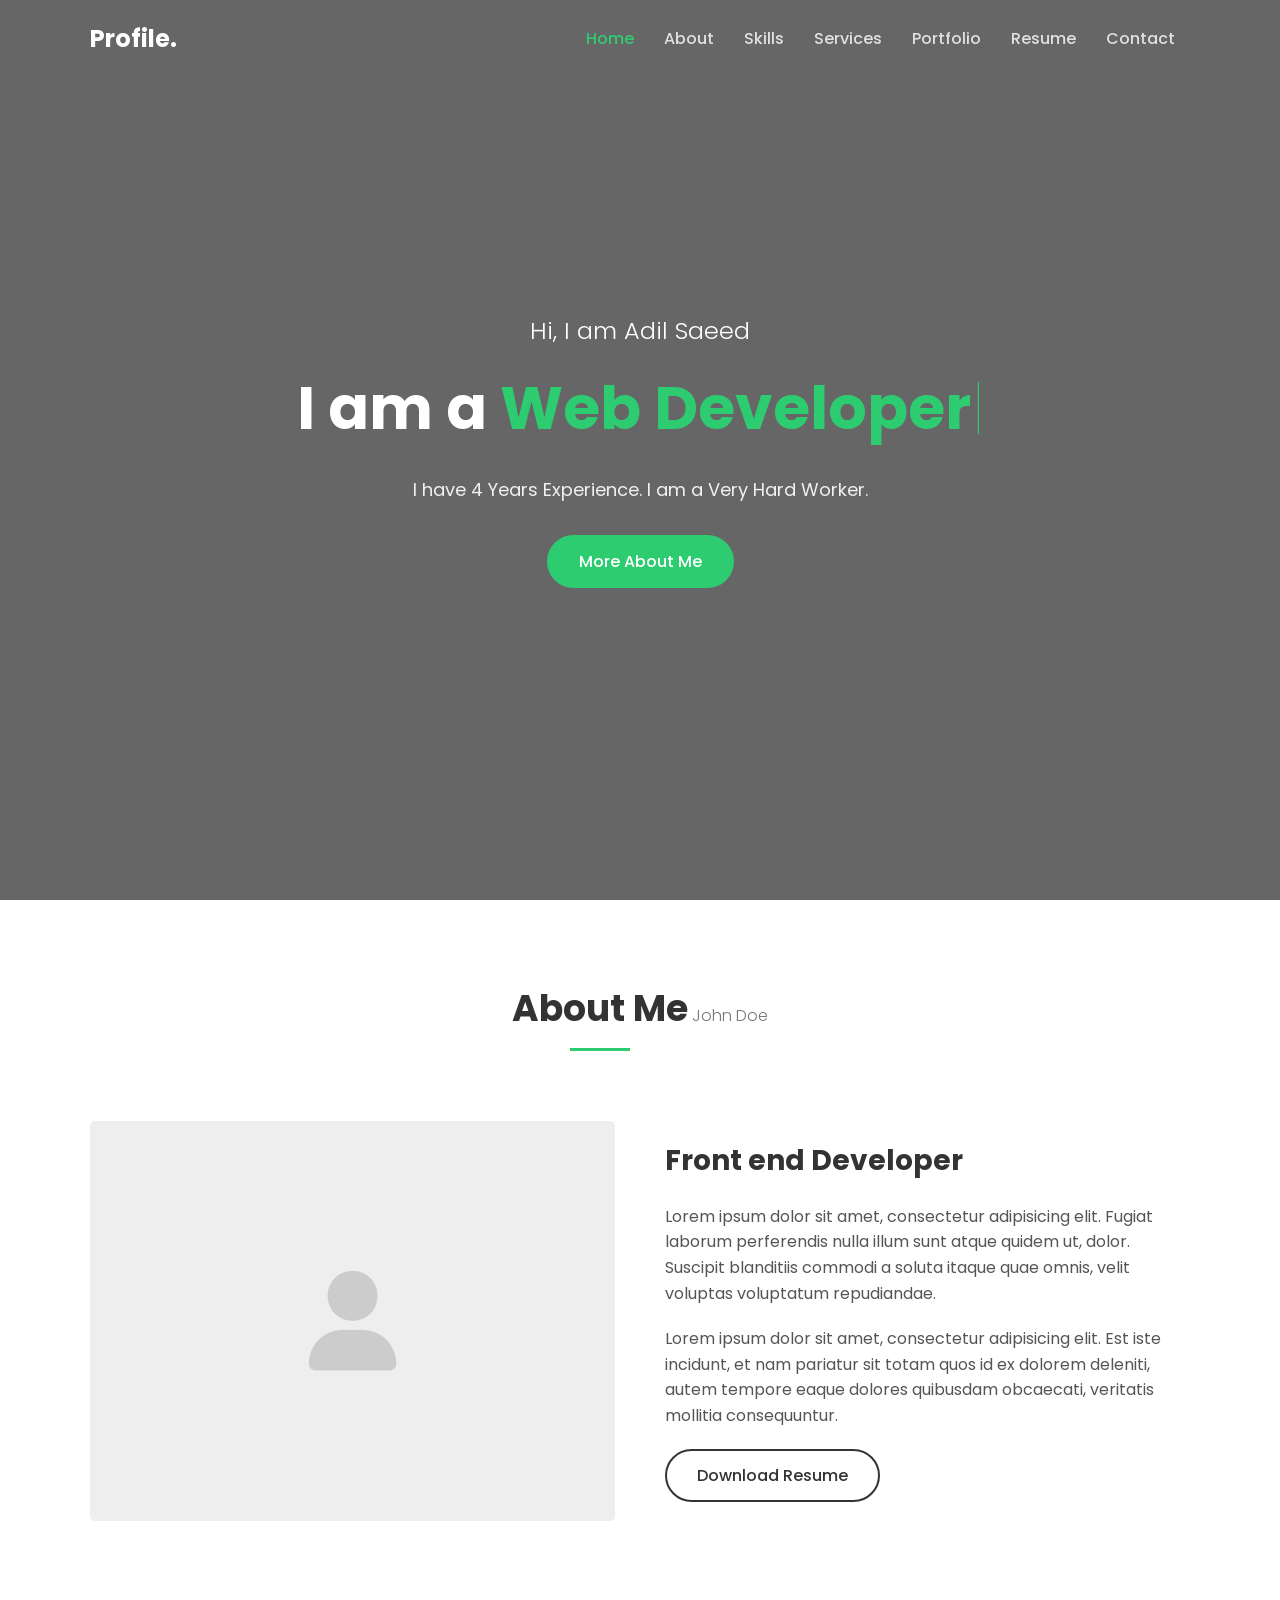
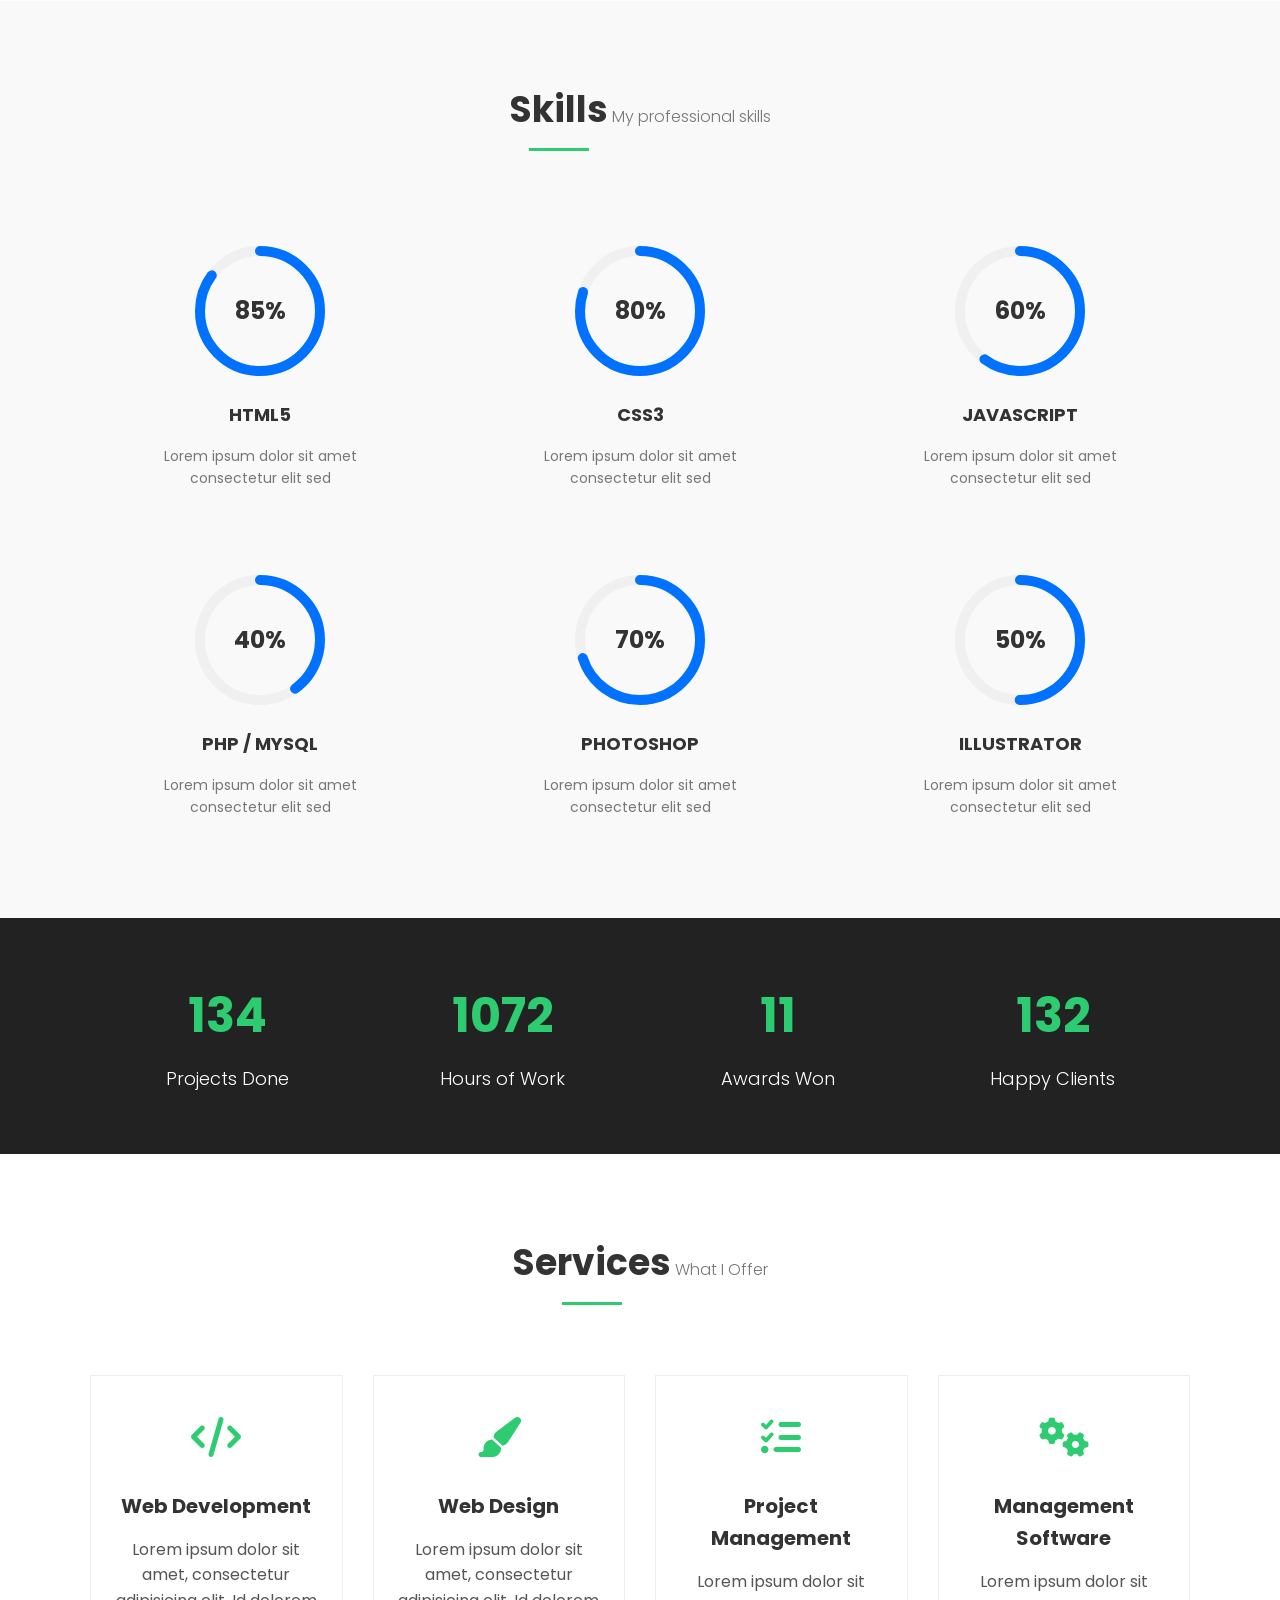
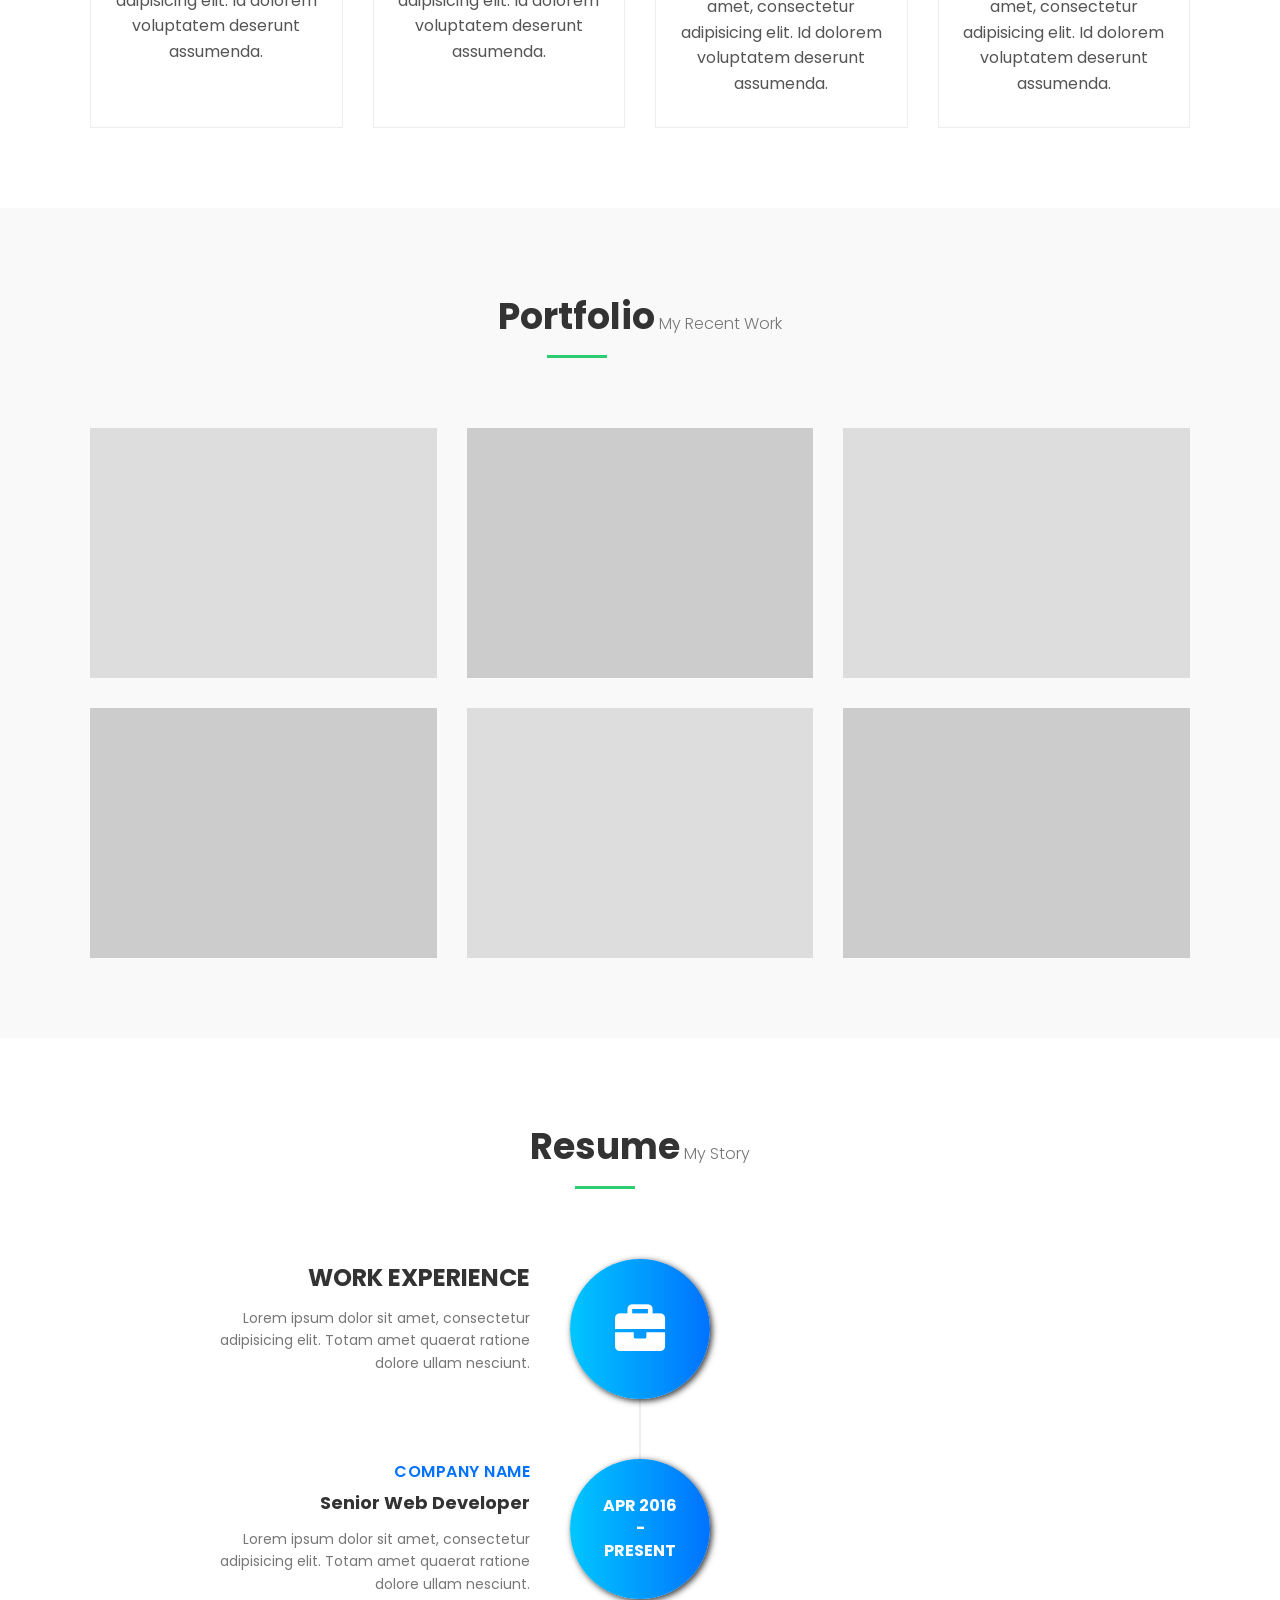
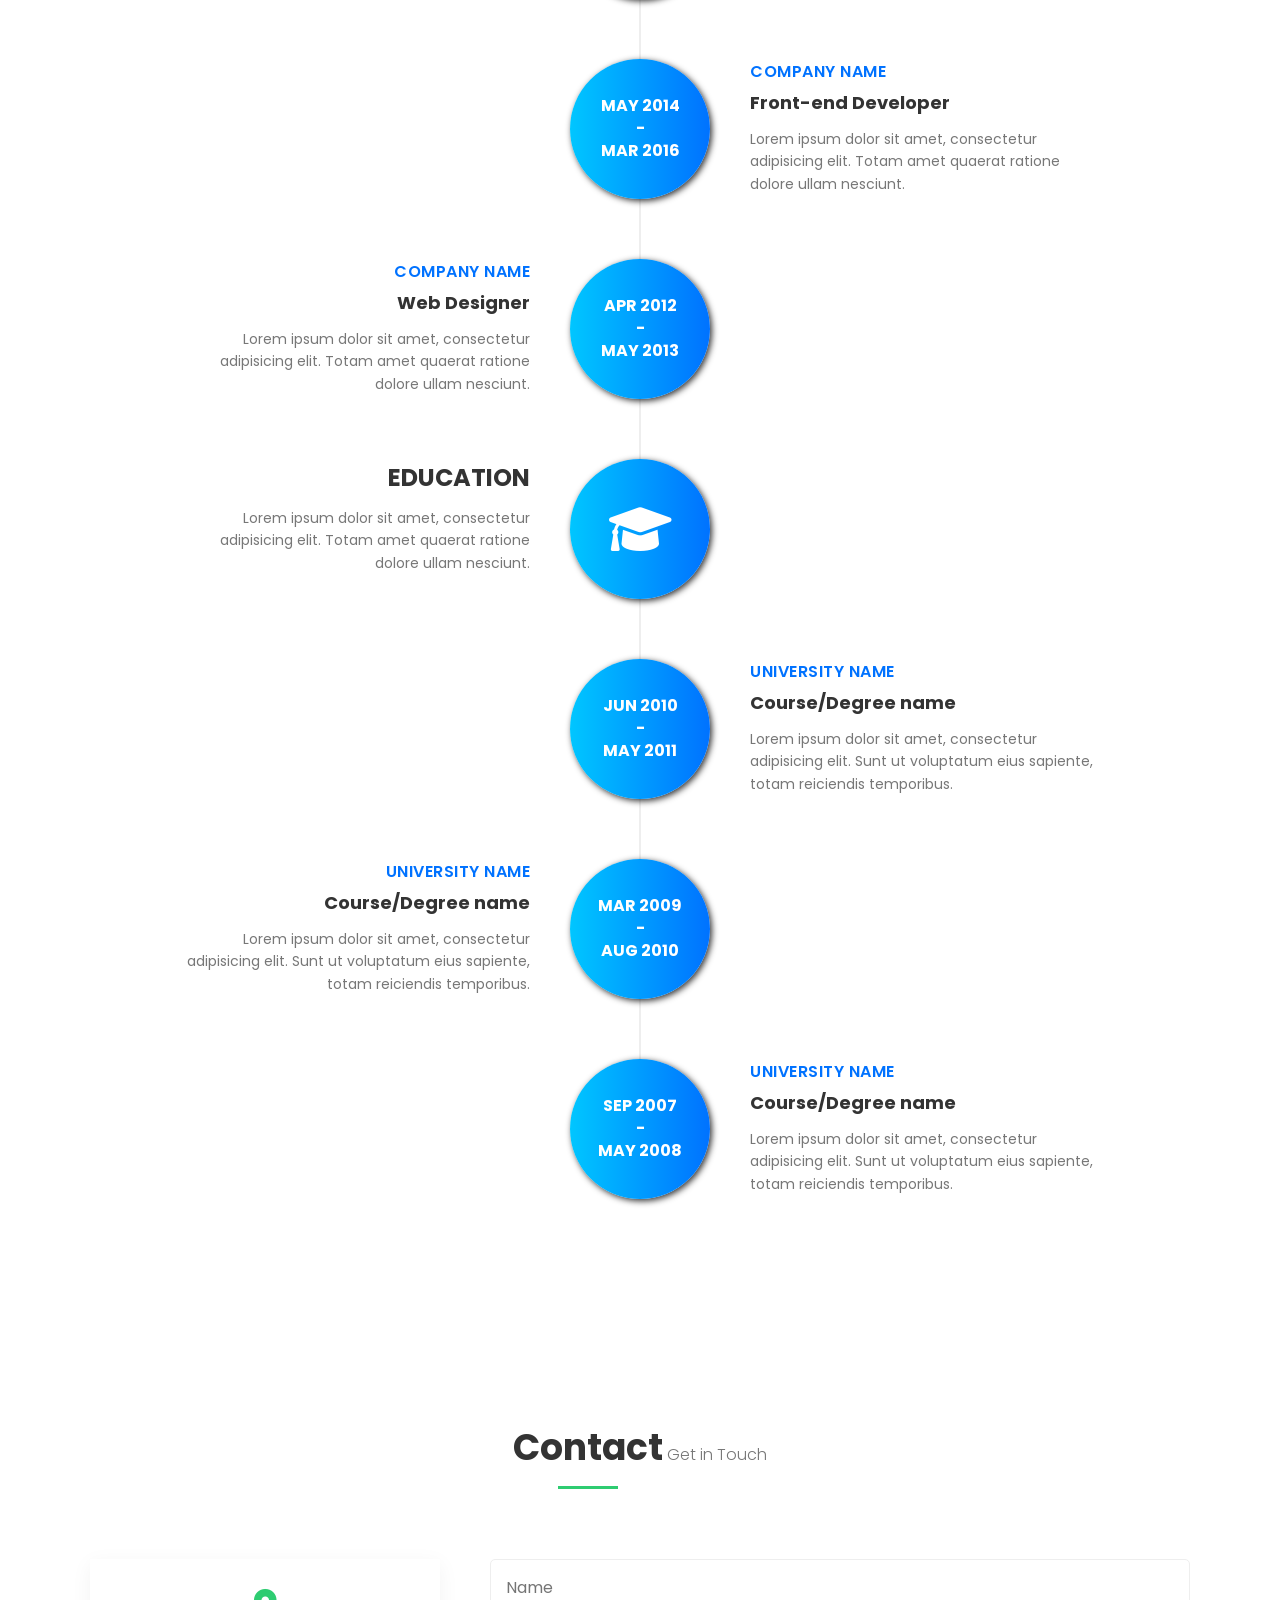
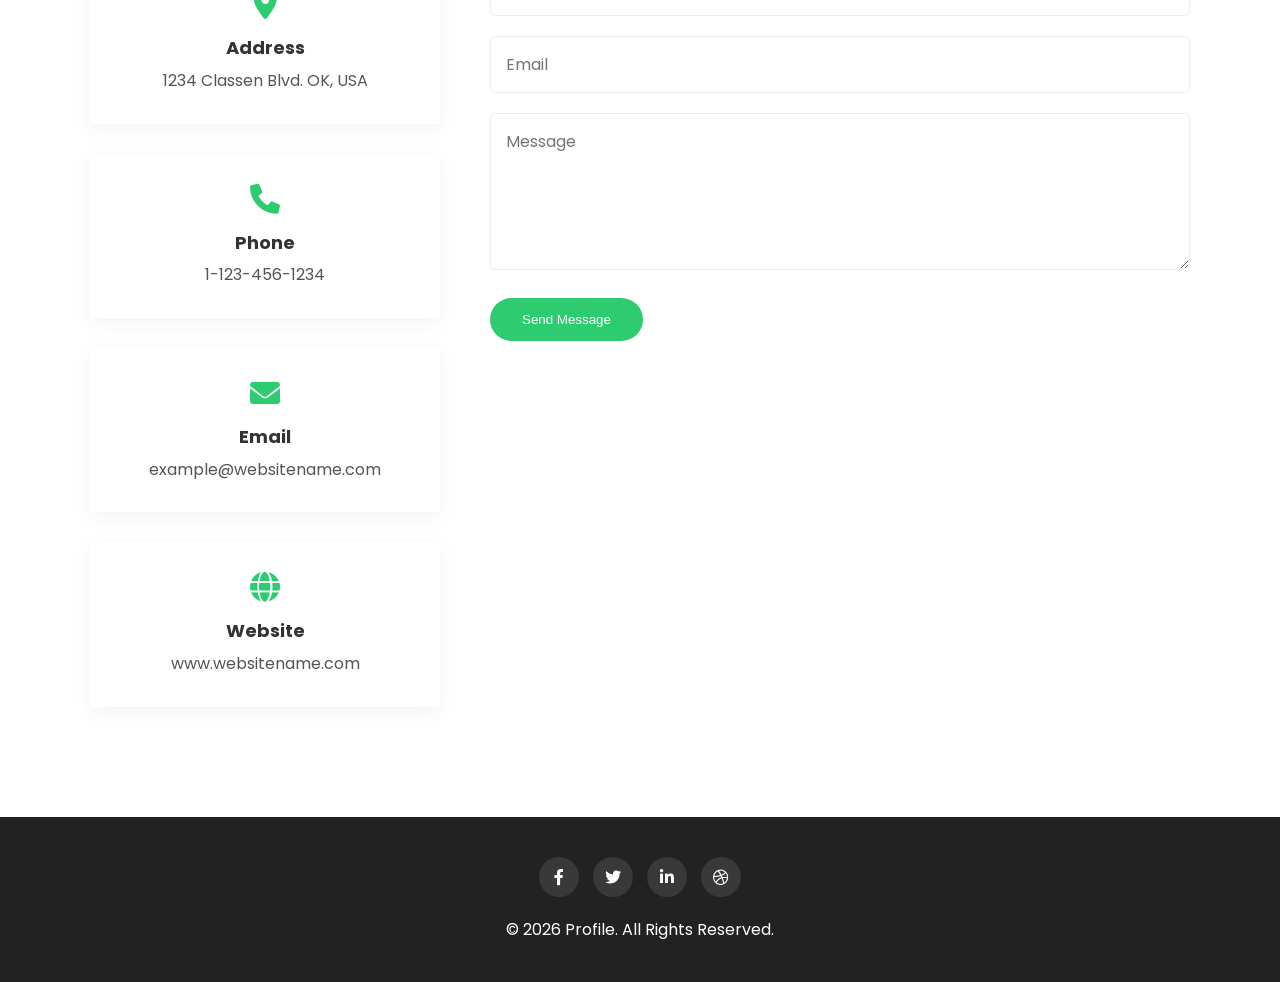
==== index.html @ 181bb3d7 "cv completed" ====
<!DOCTYPE html>
<html lang="en">

<head>
    <meta charset="UTF-8">
    <meta name="viewport" content="width=device-width, initial-scale=1.0">
    <meta name="description" content="Profile - One Page CV/Resume/Portfolio">
    <title>Profile - Adil Saeed</title>
    <link rel="stylesheet" href="assets/css/style.css">
    <!-- Google Fonts -->
    <link rel="preconnect" href="https://fonts.googleapis.com">
    <link rel="preconnect" href="https://fonts.gstatic.com" crossorigin>
    <link href="https://fonts.googleapis.com/css2?family=Poppins:wght@300;400;500;600;700&display=swap"
        rel="stylesheet">
    <!-- Font Awesome for Icons (using CDN for simplicity) -->
    <link rel="stylesheet" href="https://cdnjs.cloudflare.com/ajax/libs/font-awesome/6.0.0/css/all.min.css">
</head>

<body>

    <!-- Header & Navigation -->
    <header class="header" id="header">
        <div class="container">
            <a href="#home" class="logo">Profile.</a>
            <div class="menu-toggle" id="menu-toggle">
                <i class="fas fa-bars"></i>
            </div>
            <nav class="nav" id="nav">
                <ul class="nav-list">
                    <li><a href="#home" class="nav-link active">Home</a></li>
                    <li><a href="#about" class="nav-link">About</a></li>
                    <li><a href="#skills" class="nav-link">Skills</a></li>
                    <li><a href="#services" class="nav-link">Services</a></li>
                    <li><a href="#portfolio" class="nav-link">Portfolio</a></li>
                    <li><a href="#resume" class="nav-link">Resume</a></li>
                    <li><a href="#contact" class="nav-link">Contact</a></li>
                </ul>
            </nav>
        </div>
    </header>

    <!-- Hero Section -->
    <section class="hero" id="home">
        <div class="container hero-content">
            <h2 class="greeting">Hi, I am Adil Saeed</h2>
            <h1 class="profession">I am a <span class="typewriter" id="typewriter"></span><span class="cursor">|</span>
            </h1>
            <p class="intro-text">I have 4 Years Experience. I am a Very Hard Worker.</p>
            <a href="#about" class="btn btn-primary">More About Me</a>
        </div>
    </section>

    <!-- About Section -->
    <section class="section about" id="about">
        <div class="container">
            <div class="section-header">
                <h2 class="section-title">About Me</h2>
                <span class="section-subtitle">John Doe</span>
            </div>
            <div class="about-content">
                <div class="about-image">
                    <div class="placeholder-image">
                        <i class="fas fa-user"></i>
                    </div>
                </div>
                <div class="about-text">
                    <h3>Front end Developer</h3>
                    <p>Lorem ipsum dolor sit amet, consectetur adipisicing elit. Fugiat laborum perferendis nulla illum
                        sunt atque quidem ut, dolor. Suscipit blanditiis commodi a soluta itaque quae omnis, velit
                        voluptas voluptatum repudiandae.</p>
                    <p>Lorem ipsum dolor sit amet, consectetur adipisicing elit. Est iste incidunt, et nam pariatur sit
                        totam quos id ex dolorem deleniti, autem tempore eaque dolores quibusdam obcaecati, veritatis
                        mollitia consequuntur.</p>
                    <a href="#" class="btn btn-secondary">Download Resume</a>
                </div>
            </div>
        </div>
    </section>

    <!-- Skills Section -->
    <section class="section skills" id="skills">
        <div class="container">
            <div class="section-header">
                <h2 class="section-title">Skills</h2>
                <span class="section-subtitle">My professional skills</span>
            </div>
            <div class="skills-grid">
                <!-- Skills rendered via JavaScript -->
            </div>
        </div>
    </section>

    <!-- Stats Section -->
    <section class="section stats" id="stats">
        <div class="container stats-grid">
            <div class="stat-item">
                <h2 class="counter" data-target="358">0</h2>
                <p>Projects Done</p>
            </div>
            <div class="stat-item">
                <h2 class="counter" data-target="3011">0</h2>
                <p>Hours of Work</p>
            </div>
            <div class="stat-item">
                <h2 class="counter" data-target="11">0</h2>
                <p>Awards Won</p>
            </div>
            <div class="stat-item">
                <h2 class="counter" data-target="250">0</h2>
                <p>Happy Clients</p>
            </div>
        </div>
    </section>

    <!-- Services Section -->
    <section class="section services" id="services">
        <div class="container">
            <div class="section-header">
                <h2 class="section-title">Services</h2>
                <span class="section-subtitle">What I Offer</span>
            </div>
            <div class="services-grid">
                <div class="service-card">
                    <div class="icon"><i class="fas fa-code"></i></div>
                    <h3>Web Development</h3>
                    <p>Lorem ipsum dolor sit amet, consectetur adipisicing elit. Id dolorem voluptatem deserunt
                        assumenda.</p>
                </div>
                <div class="service-card">
                    <div class="icon"><i class="fas fa-paint-brush"></i></div>
                    <h3>Web Design</h3>
                    <p>Lorem ipsum dolor sit amet, consectetur adipisicing elit. Id dolorem voluptatem deserunt
                        assumenda.</p>
                </div>
                <div class="service-card">
                    <div class="icon"><i class="fas fa-tasks"></i></div>
                    <h3>Project Management</h3>
                    <p>Lorem ipsum dolor sit amet, consectetur adipisicing elit. Id dolorem voluptatem deserunt
                        assumenda.</p>
                </div>
                <div class="service-card">
                    <div class="icon"><i class="fas fa-cogs"></i></div>
                    <h3>Management Software</h3>
                    <p>Lorem ipsum dolor sit amet, consectetur adipisicing elit. Id dolorem voluptatem deserunt
                        assumenda.</p>
                </div>
            </div>
        </div>
    </section>

    <!-- Portfolio Section -->
    <section class="section portfolio" id="portfolio">
        <div class="container">
            <div class="section-header">
                <h2 class="section-title">Portfolio</h2>
                <span class="section-subtitle">My Recent Work</span>
            </div>
            <div class="portfolio-grid">
                <div class="portfolio-item">
                    <div class="portfolio-content">
                        <h4>Project 1</h4>
                        <p>Web Design</p>
                    </div>
                </div>
                <div class="portfolio-item">
                    <div class="portfolio-content">
                        <h4>Project 2</h4>
                        <p>Java</p>
                    </div>
                </div>
                <div class="portfolio-item">
                    <div class="portfolio-content">
                        <h4>Project 3</h4>
                        <p>Javascript</p>
                    </div>
                </div>
                <div class="portfolio-item">
                    <div class="portfolio-content">
                        <h4>Project 4</h4>
                        <p>Web Development</p>
                    </div>
                </div>
                <div class="portfolio-item">
                    <div class="portfolio-content">
                        <h4>Project 5</h4>
                        <p>Graphic Design</p>
                    </div>
                </div>
                <div class="portfolio-item">
                    <div class="portfolio-content">
                        <h4>Project 6</h4>
                        <p>PHP</p>
                    </div>
                </div>
            </div>
        </div>
    </section>

    <!-- Resume Section -->
    <section class="section resume" id="resume">
        <div class="container">
            <div class="section-header">
                <h2 class="section-title">Resume</h2>
                <span class="section-subtitle">My Story</span>
            </div>
            <div class="resume-centered">

                <div class="timeline-row">
                    <div class="timeline-date">
                        <i class="fas fa-briefcase"></i>
                    </div>
                    <div class="timeline-content left">
                        <h2 class="subheading">Work Experience</h2>
                        <p>Lorem ipsum dolor sit amet, consectetur adipisicing elit. Totam amet quaerat ratione dolore
                            ullam nesciunt.</p>
                    </div>
                </div>

                <div class="timeline-row">
                    <div class="timeline-date">
                        <span>Apr 2016</span>
                        <span>-</span>
                        <span>Present</span>
                    </div>
                    <div class="timeline-content left">
                        <span class="company">Company Name</span>
                        <h4>Senior Web Developer</h4>
                        <p>Lorem ipsum dolor sit amet, consectetur adipisicing elit. Totam amet quaerat ratione dolore
                            ullam nesciunt.</p>
                    </div>
                </div>

                <div class="timeline-row">
                    <div class="timeline-date">
                        <span>May 2014</span>
                        <span>-</span>
                        <span>Mar 2016</span>
                    </div>
                    <div class="timeline-content right">
                        <span class="company">Company Name</span>
                        <h4>Front-end Developer</h4>
                        <p>Lorem ipsum dolor sit amet, consectetur adipisicing elit. Totam amet quaerat ratione dolore
                            ullam nesciunt.</p>
                    </div>
                </div>

                <div class="timeline-row">
                    <div class="timeline-date">
                        <span>Apr 2012</span>
                        <span>-</span>
                        <span>May 2013</span>
                    </div>
                    <div class="timeline-content left">
                        <span class="company">Company Name</span>
                        <h4>Web Designer</h4>
                        <p>Lorem ipsum dolor sit amet, consectetur adipisicing elit. Totam amet quaerat ratione dolore
                            ullam nesciunt.</p>
                    </div>
                </div>

                <div class="timeline-row">
                    <div class="timeline-date">
                        <i class="fas fa-graduation-cap"></i>
                    </div>
                    <div class="timeline-content left">
                        <h2 class="subheading">Education</h2>
                        <p>Lorem ipsum dolor sit amet, consectetur adipisicing elit. Totam amet quaerat ratione dolore
                            ullam nesciunt.</p>
                    </div>
                </div>

                <div class="timeline-row">
                    <div class="timeline-date">
                        <span>Jun 2010</span>
                        <span>-</span>
                        <span>May 2011</span>
                    </div>
                    <div class="timeline-content right">
                        <span class="company">University Name</span>
                        <h4>Course/Degree name</h4>
                        <p>Lorem ipsum dolor sit amet, consectetur adipisicing elit. Sunt ut voluptatum eius sapiente,
                            totam reiciendis temporibus.</p>
                    </div>
                </div>

                <div class="timeline-row">
                    <div class="timeline-date">
                        <span>Mar 2009</span>
                        <span>-</span>
                        <span>Aug 2010</span>
                    </div>
                    <div class="timeline-content left">
                        <span class="company">University Name</span>
                        <h4>Course/Degree name</h4>
                        <p>Lorem ipsum dolor sit amet, consectetur adipisicing elit. Sunt ut voluptatum eius sapiente,
                            totam reiciendis temporibus.</p>
                    </div>
                </div>

                <div class="timeline-row">
                    <div class="timeline-date">
                        <span>Sep 2007</span>
                        <span>-</span>
                        <span>May 2008</span>
                    </div>
                    <div class="timeline-content right">
                        <span class="company">University Name</span>
                        <h4>Course/Degree name</h4>
                        <p>Lorem ipsum dolor sit amet, consectetur adipisicing elit. Sunt ut voluptatum eius sapiente,
                            totam reiciendis temporibus.</p>
                    </div>
                </div>

            </div>
        </div>
    </section>

    <!-- Contact Section -->
    <section class="section contact" id="contact">
        <div class="container">
            <div class="section-header">
                <h2 class="section-title">Contact</h2>
                <span class="section-subtitle">Get in Touch</span>
            </div>
            <div class="contact-grid">
                <div class="contact-info">
                    <div class="contact-item">
                        <i class="fas fa-map-marker-alt"></i>
                        <h4>Address</h4>
                        <p>1234 Classen Blvd. OK, USA</p>
                    </div>
                    <div class="contact-item">
                        <i class="fas fa-phone"></i>
                        <h4>Phone</h4>
                        <p>1-123-456-1234</p>
                    </div>
                    <div class="contact-item">
                        <i class="fas fa-envelope"></i>
                        <h4>Email</h4>
                        <p>example@websitename.com</p>
                    </div>
                    <div class="contact-item">
                        <i class="fas fa-globe"></i>
                        <h4>Website</h4>
                        <p>www.websitename.com</p>
                    </div>
                </div>
                <form class="contact-form">
                    <div class="form-group">
                        <input type="text" placeholder="Name" required>
                    </div>
                    <div class="form-group">
                        <input type="email" placeholder="Email" required>
                    </div>
                    <div class="form-group">
                        <textarea placeholder="Message" rows="5" required></textarea>
                    </div>
                    <button type="submit" class="btn btn-primary">Send Message</button>
                </form>
            </div>
        </div>
    </section>

    <!-- Footer -->
    <footer class="footer">
        <div class="container">
            <div class="social-links">
                <a href="#"><i class="fab fa-facebook-f"></i></a>
                <a href="#"><i class="fab fa-twitter"></i></a>
                <a href="#"><i class="fab fa-linkedin-in"></i></a>
                <a href="#"><i class="fab fa-dribbble"></i></a>
            </div>
            <p>&copy; 2026 Profile. All Rights Reserved.</p>
        </div>
    </footer>

    <script src="assets/js/script.js"></script>
</body>

</html>
---- assets/css/style.css ----
/* Google Fonts */
@import url('https://fonts.googleapis.com/css2?family=Poppins:wght@300;400;500;600;700&display=swap');

/* CSS Variables */
:root {
    --primary-color: #2ecc71;
    --secondary-color: #333;
    --text-color: #555;
    --bg-color: #fff;
    --light-bg: #f9f9f9;
    --dark-bg: #222;
    --white: #fff;
    --transition: all 0.3s ease;
    --font-family: 'Poppins', sans-serif;
}

/* Reset & Base Styles */
* {
    margin: 0;
    padding: 0;
    box-sizing: border-box;
}

html {
    scroll-behavior: smooth;
}

body {
    font-family: var(--font-family);
    color: var(--text-color);
    line-height: 1.6;
    overflow-x: hidden;
}

a {
    text-decoration: none;
    color: inherit;
    transition: var(--transition);
}

ul {
    list-style: none;
}

img {
    max-width: 100%;
    display: block;
}

.container {
    max-width: 1140px;
    margin: 0 auto;
    padding: 0 20px;
}

.section {
    padding: 80px 0;
}

.section-header {
    text-align: center;
    margin-bottom: 60px;
}

.section-title {
    font-size: 36px;
    color: var(--secondary-color);
    margin-bottom: 10px;
    position: relative;
    display: inline-block;
    font-weight: 700;
}

.section-title::after {
    content: '';
    display: block;
    width: 60px;
    height: 3px;
    background: var(--primary-color);
    margin: 10px auto 0;
}

.section-subtitle {
    font-size: 16px;
    color: #777;
    font-weight: 300;
}

.btn {
    display: inline-block;
    padding: 12px 30px;
    border-radius: 30px;
    font-weight: 500;
    cursor: pointer;
    transition: var(--transition);
    border: 2px solid transparent;
}

.btn-primary {
    background: var(--primary-color);
    color: var(--white);
}

.btn-primary:hover {
    background: transparent;
    border-color: var(--primary-color);
    color: var(--primary-color);
}

.btn-secondary {
    background: transparent;
    border: 2px solid var(--secondary-color);
    color: var(--secondary-color);
}

.btn-secondary:hover {
    background: var(--secondary-color);
    color: var(--white);
}

/* Header */
.header {
    position: fixed;
    top: 0;
    left: 0;
    width: 100%;
    z-index: 1000;
    transition: var(--transition);
    padding: 20px 0;
    background: transparent;
}

.header.sticky {
    background: var(--white);
    box-shadow: 0 2px 10px rgba(0, 0, 0, 0.1);
    padding: 10px 0;
}

.header .container {
    display: flex;
    justify-content: space-between;
    align-items: center;
}

.logo {
    font-size: 24px;
    font-weight: 700;
    color: var(--white);
}

.header.sticky .logo {
    color: var(--secondary-color);
}

.nav-list {
    display: flex;
}

.nav-link {
    padding: 10px 15px;
    color: rgba(255, 255, 255, 0.8);
    font-weight: 500;
}

.nav-link:hover,
.nav-link.active {
    color: var(--primary-color);
}

.header.sticky .nav-link {
    color: var(--secondary-color);
}

.header.sticky .nav-link:hover,
.header.sticky .nav-link.active {
    color: var(--primary-color);
}

.menu-toggle {
    display: none;
    color: var(--white);
    font-size: 24px;
    cursor: pointer;
}

.header.sticky .menu-toggle {
    color: var(--secondary-color);
}

/* Hero Section */
.hero {
    height: 100vh;
    background: linear-gradient(rgba(0, 0, 0, 0.6), rgba(0, 0, 0, 0.6)), url('https://images.unsplash.com/photo-1517694712202-14dd9538aa97?ixlib=rb-1.2.1&auto=format&fit=crop&w=1950&q=80') center/cover no-repeat;
    display: flex;
    align-items: center;
    justify-content: center;
    text-align: center;
    color: var(--white);
}

.hero-content .greeting {
    font-size: 24px;
    font-weight: 300;
    margin-bottom: 10px;
}

.hero-content .profession {
    font-size: 60px;
    font-weight: 700;
    margin-bottom: 20px;
}

/* Typewriter Animation */
.typewriter {
    color: var(--primary-color);
    display: inline;
}

.cursor {
    display: inline-block;
    color: var(--primary-color);
    animation: blink 0.7s infinite;
    font-weight: 100;
    margin-left: 2px;
}

@keyframes blink {

    0%,
    50% {
        opacity: 1;
    }

    51%,
    100% {
        opacity: 0;
    }
}

.hero-content .intro-text {
    font-size: 18px;
    margin-bottom: 30px;
    color: rgba(255, 255, 255, 0.9);
}

/* About Section */
.about-content {
    display: flex;
    gap: 50px;
    align-items: center;
}

.about-image {
    flex: 1;
}

.placeholder-image {
    width: 100%;
    height: 400px;
    background: #eee;
    display: flex;
    align-items: center;
    justify-content: center;
    font-size: 100px;
    color: #ccc;
    border-radius: 5px;
}

.about-text {
    flex: 1;
}

.about-text h3 {
    font-size: 28px;
    margin-bottom: 20px;
    color: var(--secondary-color);
}

.about-text p {
    margin-bottom: 20px;
}

/* Skills Section */
.skills {
    background: var(--light-bg);
}

.skills-grid {
    display: grid;
    grid-template-columns: repeat(3, 1fr);
    gap: 40px;
    text-align: center;
}

.skill-item {
    background: transparent;
    padding: 20px;
    box-shadow: none;
    display: flex;
    flex-direction: column;
    align-items: center;
}

.circular-progress {
    position: relative;
    width: 140px;
    height: 140px;
    margin-bottom: 20px;
}

.progress-ring__circle {
    transition: stroke-dashoffset 1s ease-in-out;
    transform: rotate(-90deg);
    transform-origin: 50% 50%;
    stroke-linecap: round;
}

.percentage-text {
    position: absolute;
    top: 50%;
    left: 50%;
    transform: translate(-50%, -50%);
    font-size: 24px;
    font-weight: 700;
    color: var(--secondary-color);
}

.skill-item h4 {
    font-size: 18px;
    font-weight: 700;
    text-transform: uppercase;
    color: var(--secondary-color);
    margin-bottom: 15px;
}

.skill-item p {
    font-size: 14px;
    color: #777;
    line-height: 1.6;
    max-width: 250px;
    margin: 0 auto;
}

/* Stats Section */
.stats {
    background: var(--dark-bg);
    color: var(--white);
    padding: 60px 0;
}

.stats-grid {
    display: grid;
    grid-template-columns: repeat(4, 1fr);
    text-align: center;
}

.counter {
    font-size: 48px;
    font-weight: 700;
    margin-bottom: 10px;
    color: var(--primary-color);
}

.stat-item p {
    font-size: 18px;
    font-weight: 300;
}

/* Services Section */
.services-grid {
    display: grid;
    grid-template-columns: repeat(4, 1fr);
    gap: 30px;
}

.service-card {
    text-align: center;
    padding: 30px 20px;
    background: var(--white);
    border: 1px solid #eee;
    transition: var(--transition);
}

.service-card:hover {
    box-shadow: 0 10px 30px rgba(0, 0, 0, 0.1);
    transform: translateY(-5px);
}

.service-card .icon {
    font-size: 40px;
    color: var(--primary-color);
    margin-bottom: 20px;
}

.service-card h3 {
    font-size: 20px;
    margin-bottom: 15px;
    color: var(--secondary-color);
}

/* Portfolio Section */
.portfolio {
    background: var(--light-bg);
}

.portfolio-grid {
    display: grid;
    grid-template-columns: repeat(3, 1fr);
    gap: 30px;
}

.portfolio-item {
    height: 250px;
    background: #ddd;
    position: relative;
    overflow: hidden;
    cursor: pointer;
}

/* Use a background image or color for portfolio items */
.portfolio-item:nth-child(even) {
    background: #ccc;
}

.portfolio-content {
    position: absolute;
    top: 0;
    left: 0;
    width: 100%;
    height: 100%;
    background: rgba(33, 150, 243, 0.9);
    /* Primary color overlay */
    background: rgba(46, 204, 113, 0.9);
    display: flex;
    flex-direction: column;
    align-items: center;
    justify-content: center;
    opacity: 0;
    transition: var(--transition);
    color: var(--white);
    text-align: center;
}

.portfolio-item:hover .portfolio-content {
    opacity: 1;
}

.portfolio-content h4 {
    font-size: 24px;
    transform: translateY(20px);
    transition: var(--transition);
}

.portfolio-content p {
    transform: translateY(20px);
    transition: var(--transition);
    transition-delay: 0.1s;
}

.portfolio-item:hover .portfolio-content h4,
.portfolio-item:hover .portfolio-content p {
    transform: translateY(0);
}

/* Resume Section */
.resume-centered {
    position: relative;
    max-width: 1000px;
    margin: 0 auto;
    padding: 0 15px;
}

.resume-centered::before {
    content: '';
    position: absolute;
    top: 0;
    left: 50%;
    transform: translateX(-50%);
    width: 2px;
    height: 100%;
    background: #eee;
    z-index: 1;
}

.resume-category {
    text-align: center;
    position: relative;
    z-index: 2;
    margin: 40px 0;
    padding: 0 10px;
}

.category-icon {
    width: 60px;
    height: 60px;
    background: linear-gradient(to right, #00c6ff, #0072ff);
    color: var(--white);
    border-radius: 50%;
    display: flex;
    align-items: center;
    justify-content: center;
    font-size: 24px;
    margin: 0 auto 15px;
    box-shadow: 2px 2px 6px #333;
    min-width: 60px;
    min-height: 60px;
}

.category-title {
    background: var(--white);
    display: inline-block;
    padding: 5px 15px;
    color: var(--secondary-color);
    font-size: clamp(14px, 3vw, 18px);
    font-weight: 700;
    text-transform: uppercase;
    word-break: break-word;
}

/* Subheading style for section titles within timeline */
.subheading {
    font-size: clamp(18px, 3vw, 24px);
    font-weight: 700;
    color: var(--secondary-color);
    margin-bottom: 10px;
    text-transform: uppercase;
}

.timeline-row {
    position: relative;
    margin-bottom: 60px;
    display: flex;
    justify-content: center;
    align-items: flex-start;
    min-height: 140px;
}

.timeline-row::after {
    content: '';
    display: table;
    clear: both;
}

.timeline-date {
    position: absolute;
    top: 0;
    left: 50%;
    transform: translateX(-50%);
    width: 140px;
    height: 140px;
    /*  background: #03a9f4; */
    background: rgba(0, 0, 0, 0) linear-gradient(to right, #00c6ff, #0072ff);
    border-radius: 100%;
    z-index: 2;
    display: flex;
    flex-direction: column;
    align-items: center;
    justify-content: center;
    color: var(--white);
    font-weight: 700;
    font-size: 16px;
    text-align: center;
    line-height: 1.4;
    text-transform: uppercase;
    /* border: 5px solid var(--white);*/
    box-shadow: 2px 2px 6px #333;
    flex-shrink: 0;
    min-width: 140px;
    min-height: 140px;
}

/* Icon size inside timeline date circles */
.timeline-date i {
    font-size: 50px;
}

.timeline-content {
    width: calc(50% - 90px);
    position: relative;
    padding: 0 20px;
    text-align: right;
}

.timeline-content.left {
    float: left;
    margin-right: auto;
}

.timeline-content.right {
    float: right;
    margin-left: auto;
    text-align: left;
}


.timeline-content .company {
    display: block;
    font-size: clamp(14px, 2.5vw, 16px);
    color: #0072ff;
    font-weight: 600;
    margin-bottom: 5px;
    text-transform: uppercase;
    letter-spacing: 0.5px;
}

.timeline-content h4 {
    font-size: clamp(15px, 2.5vw, 18px);
    color: var(--secondary-color);
    margin-bottom: 10px;
    word-break: break-word;
}

.timeline-content p {
    color: #777;
    font-size: clamp(12px, 2vw, 14px);
    line-height: 1.6;
}

/* Contact Section */
.contact-grid {
    display: grid;
    grid-template-columns: 1fr 2fr;
    gap: 50px;
}

.contact-item {
    display: flex;
    flex-direction: column;
    align-items: center;
    text-align: center;
    padding: 30px;
    background: var(--white);
    box-shadow: 0 5px 20px rgba(0, 0, 0, 0.05);
    margin-bottom: 30px;
}

.contact-item i {
    font-size: 30px;
    color: var(--primary-color);
    margin-bottom: 15px;
}

.contact-item h4 {
    font-size: 18px;
    margin-bottom: 5px;
    color: var(--secondary-color);
}

.contact-form .form-group {
    margin-bottom: 20px;
}

.contact-form input,
.contact-form textarea {
    width: 100%;
    padding: 15px;
    border: 1px solid #eee;
    border-radius: 5px;
    font-family: inherit;
    font-size: 16px;
    transition: var(--transition);
}

.contact-form input:focus,
.contact-form textarea:focus {
    border-color: var(--primary-color);
    outline: none;
}

/* Footer */
.footer {
    background: var(--dark-bg);
    color: var(--white);
    padding: 40px 0;
    text-align: center;
}

.social-links {
    margin-bottom: 20px;
}

.social-links a {
    display: inline-flex;
    justify-content: center;
    align-items: center;
    width: 40px;
    height: 40px;
    background: rgba(255, 255, 255, 0.1);
    color: var(--white);
    border-radius: 50%;
    margin: 0 5px;
    transition: var(--transition);
}

.social-links a:hover {
    background: var(--primary-color);
}

/* Responsive Design */

/* Large Desktop (1440px+) */
@media (min-width: 1440px) {
    .resume-centered {
        max-width: 1100px;
    }

    .timeline-date {
        width: 110px;
        height: 110px;
        font-size: 14px;
    }

    .timeline-content {
        width: calc(50% - 80px);
    }
}

/* Desktop (max-width: 1024px) */
@media (max-width: 1024px) {
    .resume-centered {
        max-width: 900px;
    }

    .timeline-date {
        width: 90px;
        height: 90px;
        font-size: 12px;
    }

    .timeline-content {
        width: calc(50% - 65px);
        padding: 0 15px;
    }
}

/* Tablet and smaller desktops (max-width: 991px) */
@media (max-width: 991px) {

    .services-grid,
    .stats-grid {
        grid-template-columns: repeat(2, 1fr);
    }

    .stats-grid {
        gap: 30px;
    }

    .portfolio-grid {
        grid-template-columns: repeat(2, 1fr);
    }

    .resume-centered {
        max-width: 100%;
        padding: 0 20px;
    }

    .timeline-date {
        width: 85px;
        height: 85px;
        font-size: 11px;
    }

    .timeline-content {
        width: calc(50% - 60px);
        padding: 0 12px;
    }

    .timeline-row {
        margin-bottom: 50px;
        min-height: 85px;
    }
}

/* Tablet (max-width: 768px) - Stack timeline vertically */
@media (max-width: 768px) {
    .header .nav {
        position: absolute;
        top: 100%;
        left: 0;
        width: 100%;
        background: var(--white);
        box-shadow: 0 5px 15px rgba(0, 0, 0, 0.1);
        display: none;
    }

    .header .nav.active {
        display: block;
    }

    .nav-list {
        flex-direction: column;
    }

    .nav-link {
        color: var(--text-color);
        padding: 15px;
        border-bottom: 1px solid #eee;
        display: block;
        min-height: 44px;
        display: flex;
        align-items: center;
    }

    .menu-toggle {
        display: block;
        min-width: 44px;
        min-height: 44px;
        display: flex;
        align-items: center;
        justify-content: center;
    }

    .about-content {
        flex-direction: column;
    }

    .skills-grid {
        grid-template-columns: 1fr;
    }

    /* Resume Section - Vertical Timeline Layout */
    .resume-centered {
        padding: 0 15px 0 25px;
    }

    .resume-centered::before {
        left: 40px;
        transform: none;
    }

    .resume-category {
        text-align: left;
        margin-left: 50px;
        padding-left: 20px;
    }

    .category-icon {
        margin: 0;
        position: absolute;
        left: 10px;
        width: 50px;
        height: 50px;
        min-width: 50px;
        min-height: 50px;
        font-size: 20px;
    }

    .category-title {
        padding-left: 5px;
        margin-left: 0;
        margin-top: 10px;
    }

    .timeline-row {
        flex-direction: column;
        align-items: flex-start;
        margin-bottom: 40px;
        min-height: 0;
        padding-left: 60px;
    }

    .timeline-date {
        position: relative;
        left: -60px;
        transform: none;
        width: 70px;
        height: 70px;
        min-width: 70px;
        min-height: 70px;
        font-size: 10px;
        margin-bottom: 15px;
        flex-shrink: 0;
    }

    .timeline-content,
    .timeline-content.left,
    .timeline-content.right {
        width: 100%;
        float: none;
        padding: 0;
        text-align: left;
        margin-left: 0;
        margin-top: -70px;
        padding-left: 35px;
    }

    .contact-grid {
        grid-template-columns: 1fr;
    }

    .hero-content .profession {
        font-size: 40px;
    }

    .section {
        padding: 60px 0;
    }

    .section-header {
        margin-bottom: 40px;
    }

    .section-title {
        font-size: 28px;
    }
}

/* Large Mobile (max-width: 576px) */
@media (max-width: 576px) {

    .services-grid,
    .stats-grid,
    .portfolio-grid {
        grid-template-columns: 1fr;
    }

    .container {
        padding: 0 15px;
    }

    .section {
        padding: 50px 0;
    }

    /* Resume Section - Compact Layout */
    .resume-centered {
        padding: 0 10px 0 20px;
    }

    .resume-centered::before {
        left: 35px;
    }

    .resume-category {
        margin-left: 45px;
        padding-left: 15px;
    }

    .category-icon {
        width: 44px;
        height: 44px;
        min-width: 44px;
        min-height: 44px;
        font-size: 18px;
        left: 13px;
    }

    .category-title {
        font-size: 14px;
        padding: 4px 10px;
    }

    .timeline-row {
        margin-bottom: 35px;
        padding-left: 55px;
    }

    .timeline-date {
        left: -55px;
        width: 60px;
        height: 60px;
        min-width: 60px;
        min-height: 60px;
        font-size: 9px;
        line-height: 1.1;
    }

    .timeline-content,
    .timeline-content.left,
    .timeline-content.right {
        padding-left: 25px;
        margin-top: -60px;
    }

    .timeline-content h4 {
        font-size: 15px;
    }

    .timeline-content .company,
    .timeline-content p {
        font-size: 12px;
    }

    .hero-content .profession {
        font-size: 32px;
    }

    .hero-content .greeting {
        font-size: 18px;
    }

    .hero-content .intro-text {
        font-size: 14px;
    }

    .btn {
        padding: 10px 24px;
        font-size: 14px;
        min-height: 44px;
    }

    .section-title {
        font-size: 24px;
    }

    .section-subtitle {
        font-size: 14px;
    }
}

/* Small Mobile (max-width: 480px) */
@media (max-width: 480px) {
    .container {
        padding: 0 12px;
    }

    .section {
        padding: 40px 0;
    }

    /* Resume - Stacked Card Layout */
    .resume-centered {
        padding: 0 8px;
    }

    .resume-centered::before {
        display: none;
        /* Hide timeline line on very small screens */
    }

    .resume-category {
        margin-left: 0;
        padding-left: 0;
        text-align: center;
        margin-bottom: 30px;
    }

    .category-icon {
        position: relative;
        left: auto;
        margin: 0 auto 10px;
    }

    .category-title {
        display: block;
        text-align: center;
    }

    .timeline-row {
        padding-left: 0;
        margin-bottom: 30px;
        flex-direction: column;
        align-items: center;
        background: var(--white);
        border-radius: 10px;
        box-shadow: 0 3px 15px rgba(0, 0, 0, 0.08);
        padding: 20px 15px;
    }

    .timeline-date {
        position: relative;
        left: auto;
        transform: none;
        margin: 0 auto 15px;
        width: 80px;
        height: 80px;
        min-width: 80px;
        min-height: 80px;
        font-size: 10px;
    }

    .timeline-content,
    .timeline-content.left,
    .timeline-content.right {
        width: 100%;
        padding: 0;
        margin-top: 0;
        text-align: center;
    }

    .timeline-content h4 {
        font-size: 16px;
    }

    .timeline-content .company {
        margin-bottom: 10px;
    }

    .timeline-content p {
        font-size: 13px;
        text-align: left;
    }

    .hero-content .profession {
        font-size: 26px;
        line-height: 1.3;
    }

    .hero-content .greeting {
        font-size: 16px;
    }

    .btn {
        padding: 12px 20px;
        width: 100%;
        max-width: 280px;
    }

    .contact-item {
        padding: 20px 15px;
    }

    .contact-form input,
    .contact-form textarea {
        padding: 12px;
        font-size: 14px;
        min-height: 44px;
    }

    .footer {
        padding: 30px 0;
    }

    .social-links a {
        width: 44px;
        height: 44px;
        margin: 0 4px;
    }
}

/* Extra Small Mobile (max-width: 320px) */
@media (max-width: 320px) {
    .container {
        padding: 0 10px;
    }

    .hero-content .profession {
        font-size: 22px;
    }

    .hero-content .greeting {
        font-size: 14px;
    }

    .section-title {
        font-size: 20px;
    }

    .section-subtitle {
        font-size: 12px;
    }

    .timeline-row {
        padding: 15px 10px;
    }

    .timeline-date {
        width: 70px;
        height: 70px;
        min-width: 70px;
        min-height: 70px;
        font-size: 9px;
    }

    .timeline-content h4 {
        font-size: 14px;
    }

    .timeline-content .company,
    .timeline-content p {
        font-size: 12px;
    }

    .category-icon {
        width: 44px;
        height: 44px;
        min-width: 44px;
        min-height: 44px;
        font-size: 16px;
    }

    .category-title {
        font-size: 12px;
    }

    .btn {
        font-size: 13px;
        padding: 10px 16px;
    }

    .contact-item i {
        font-size: 24px;
    }

    .contact-item h4 {
        font-size: 16px;
    }

    .contact-item p {
        font-size: 12px;
    }
}

/* High Resolution / Retina Displays */
@media (min-width: 1920px) {
    .container {
        max-width: 1400px;
    }

    .resume-centered {
        max-width: 1200px;
    }

    .timeline-date {
        width: 120px;
        height: 120px;
        font-size: 15px;
    }

    .timeline-content {
        width: calc(50% - 90px);
    }

    .section {
        padding: 100px 0;
    }

    .section-title {
        font-size: 42px;
    }
}
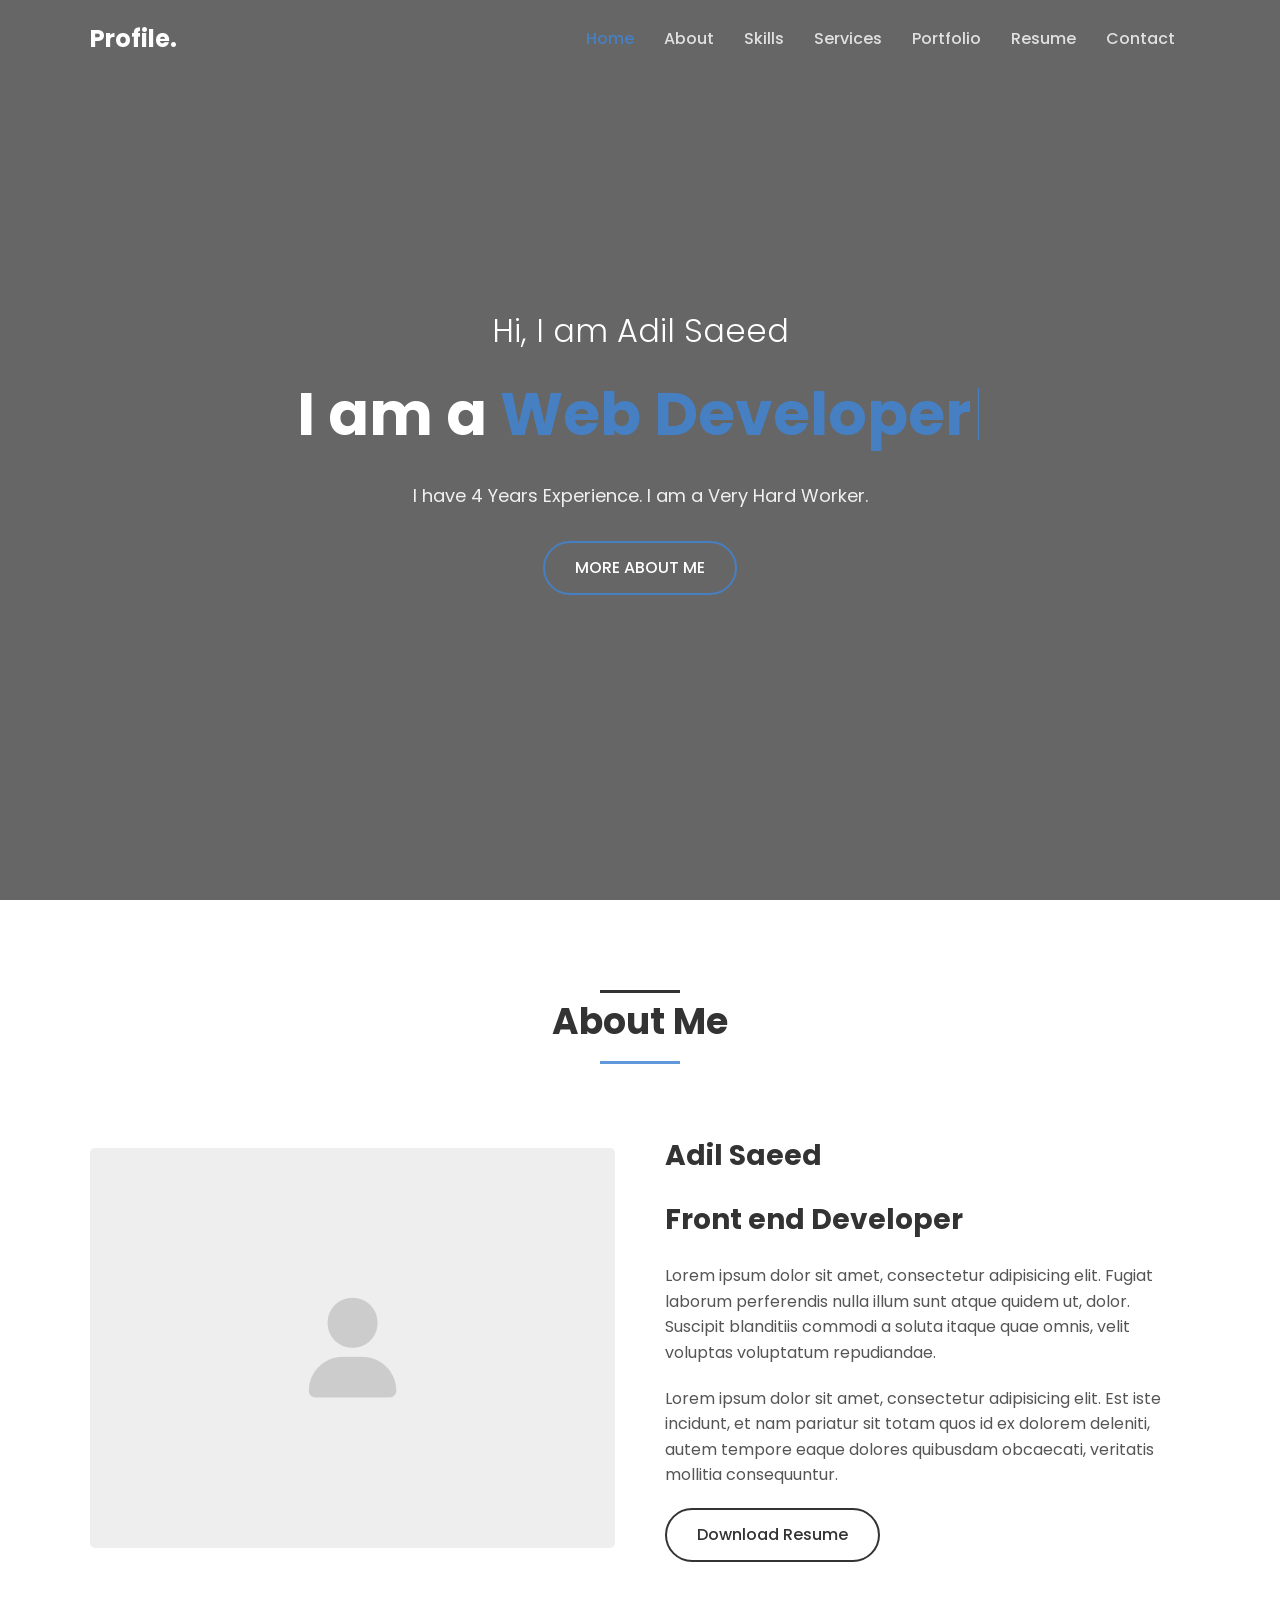
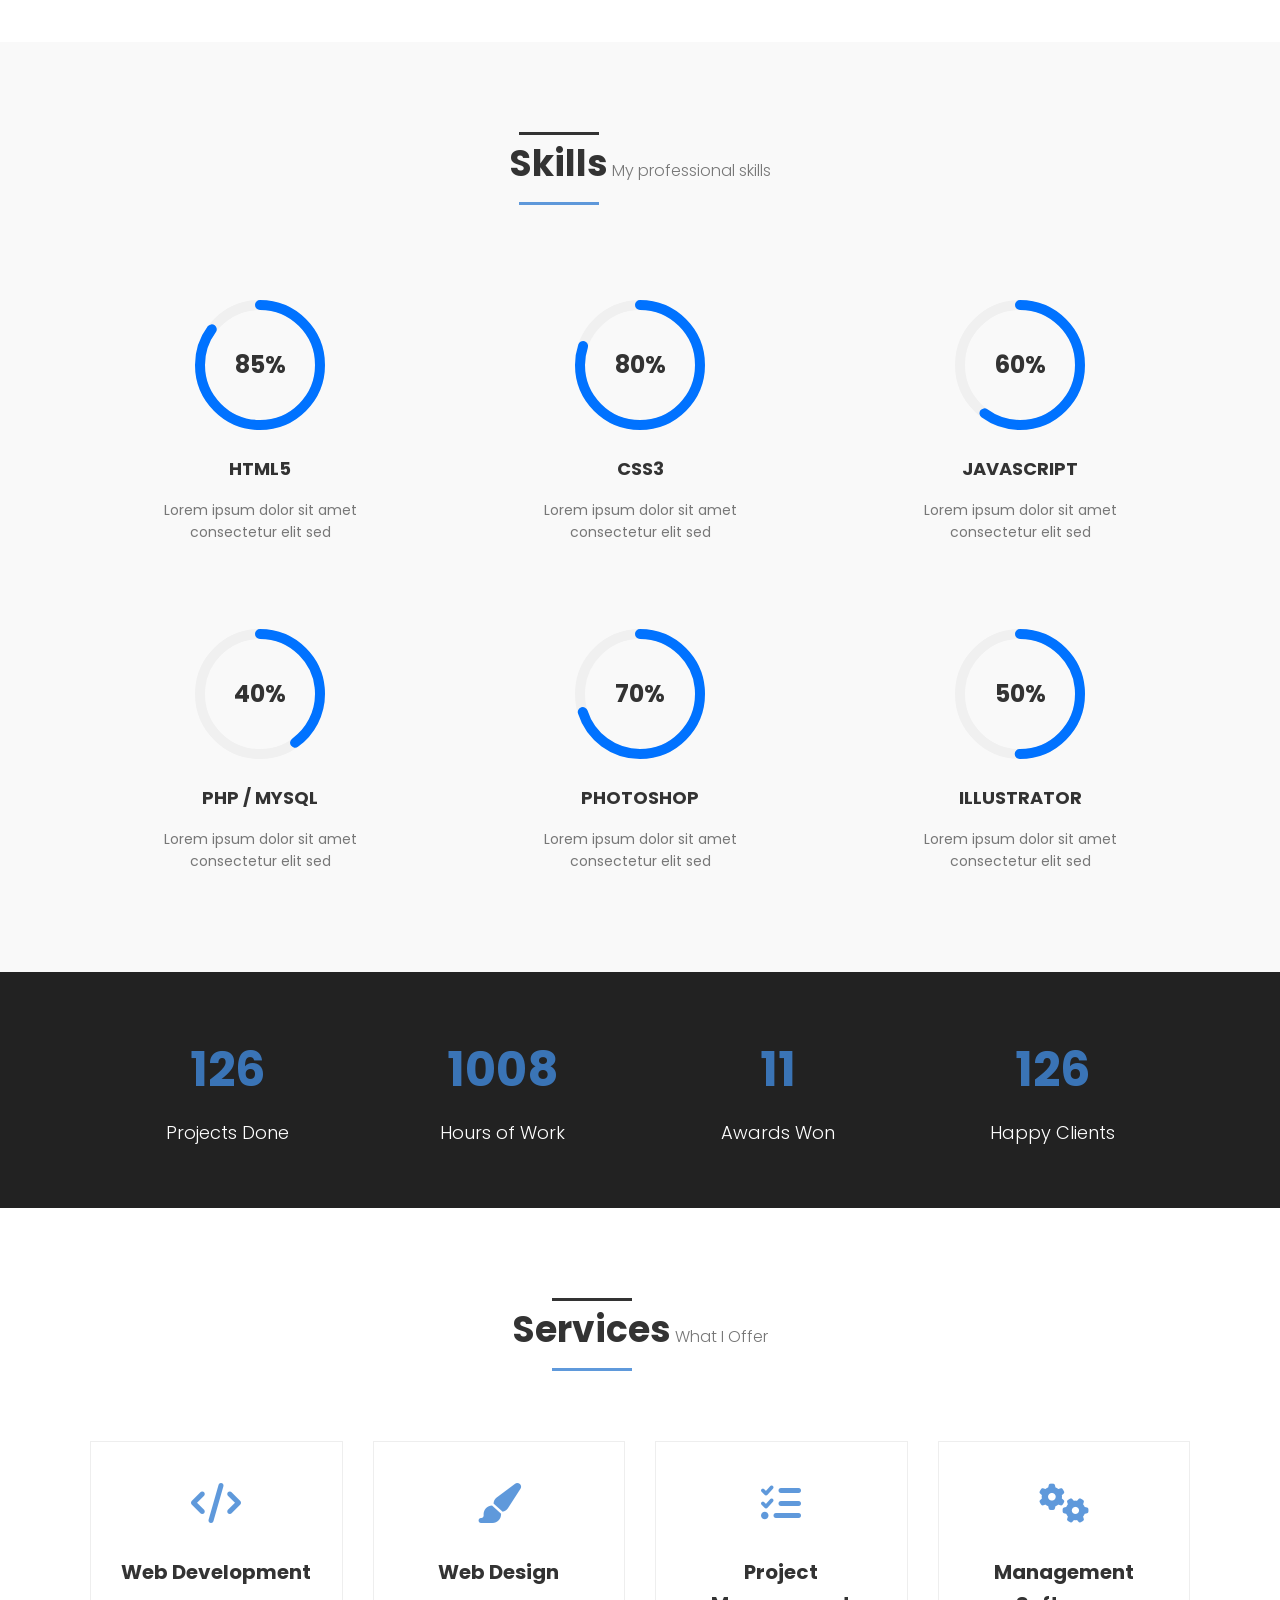
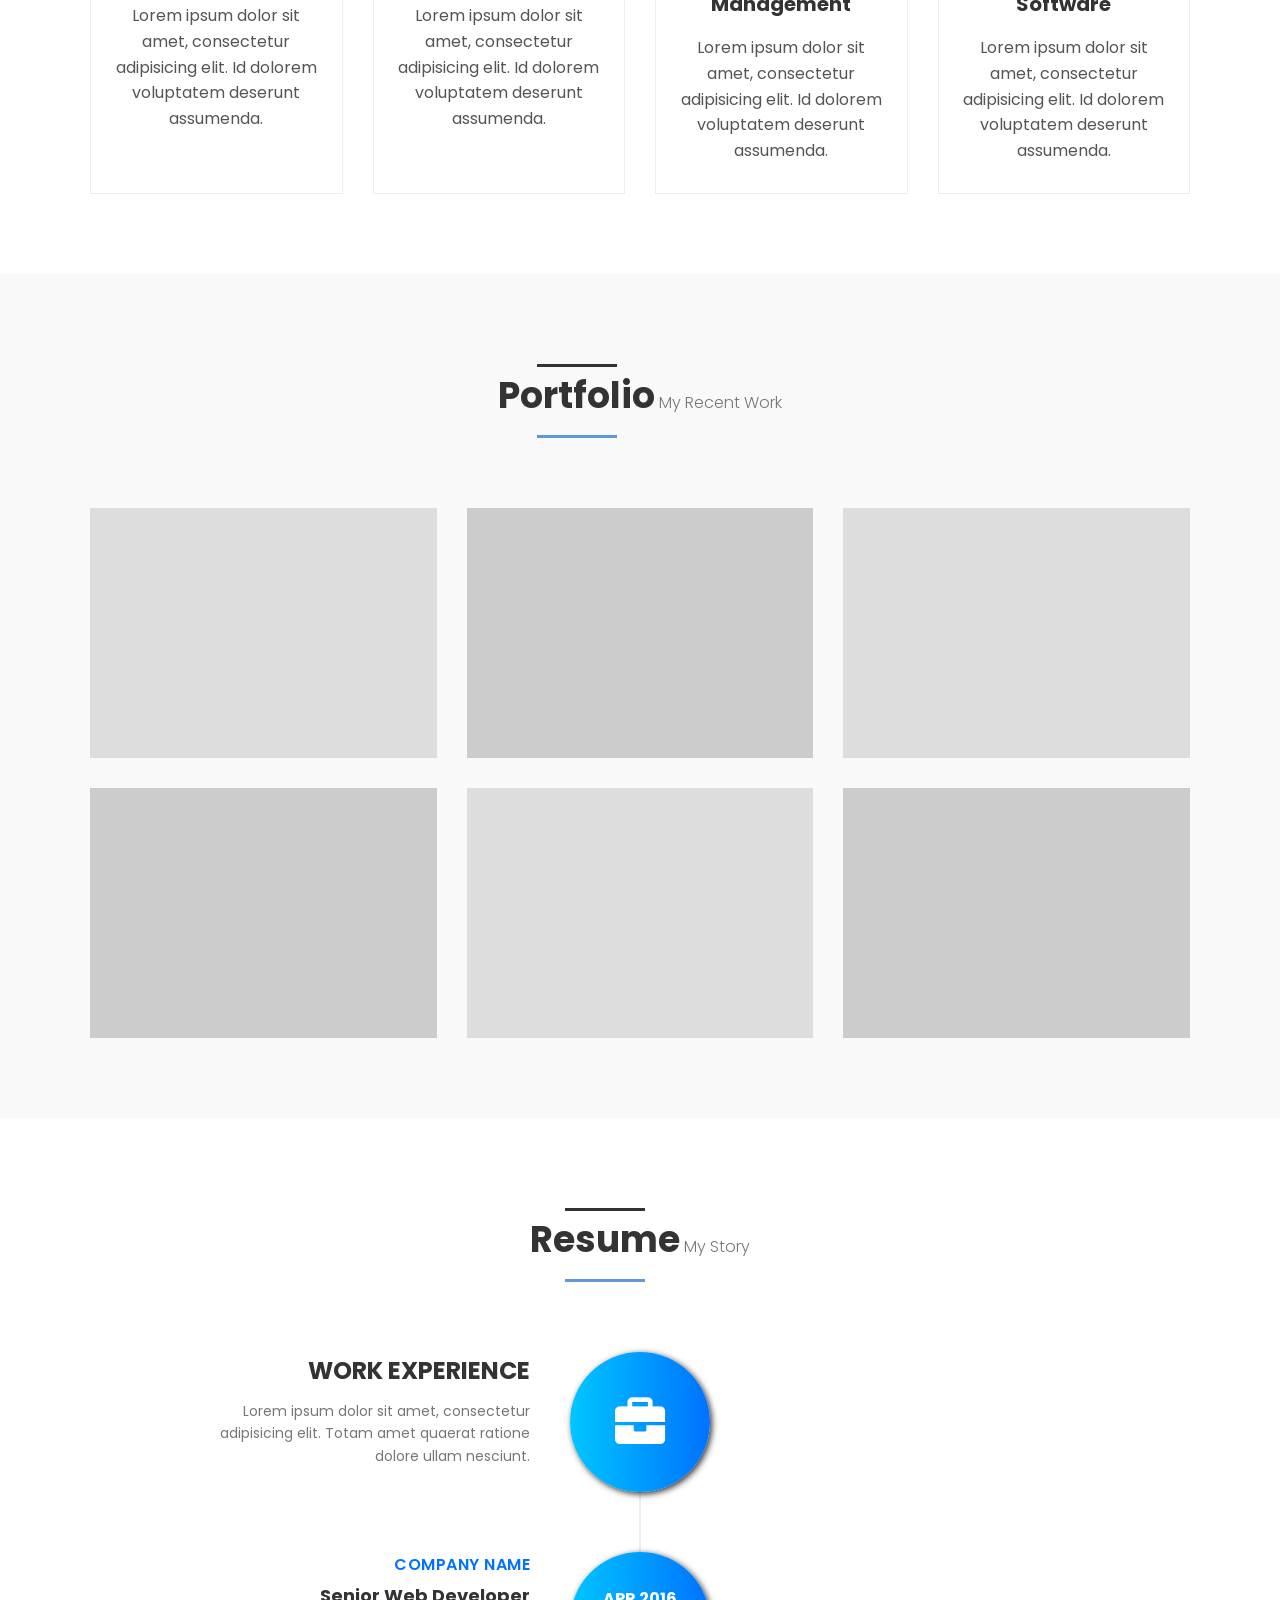
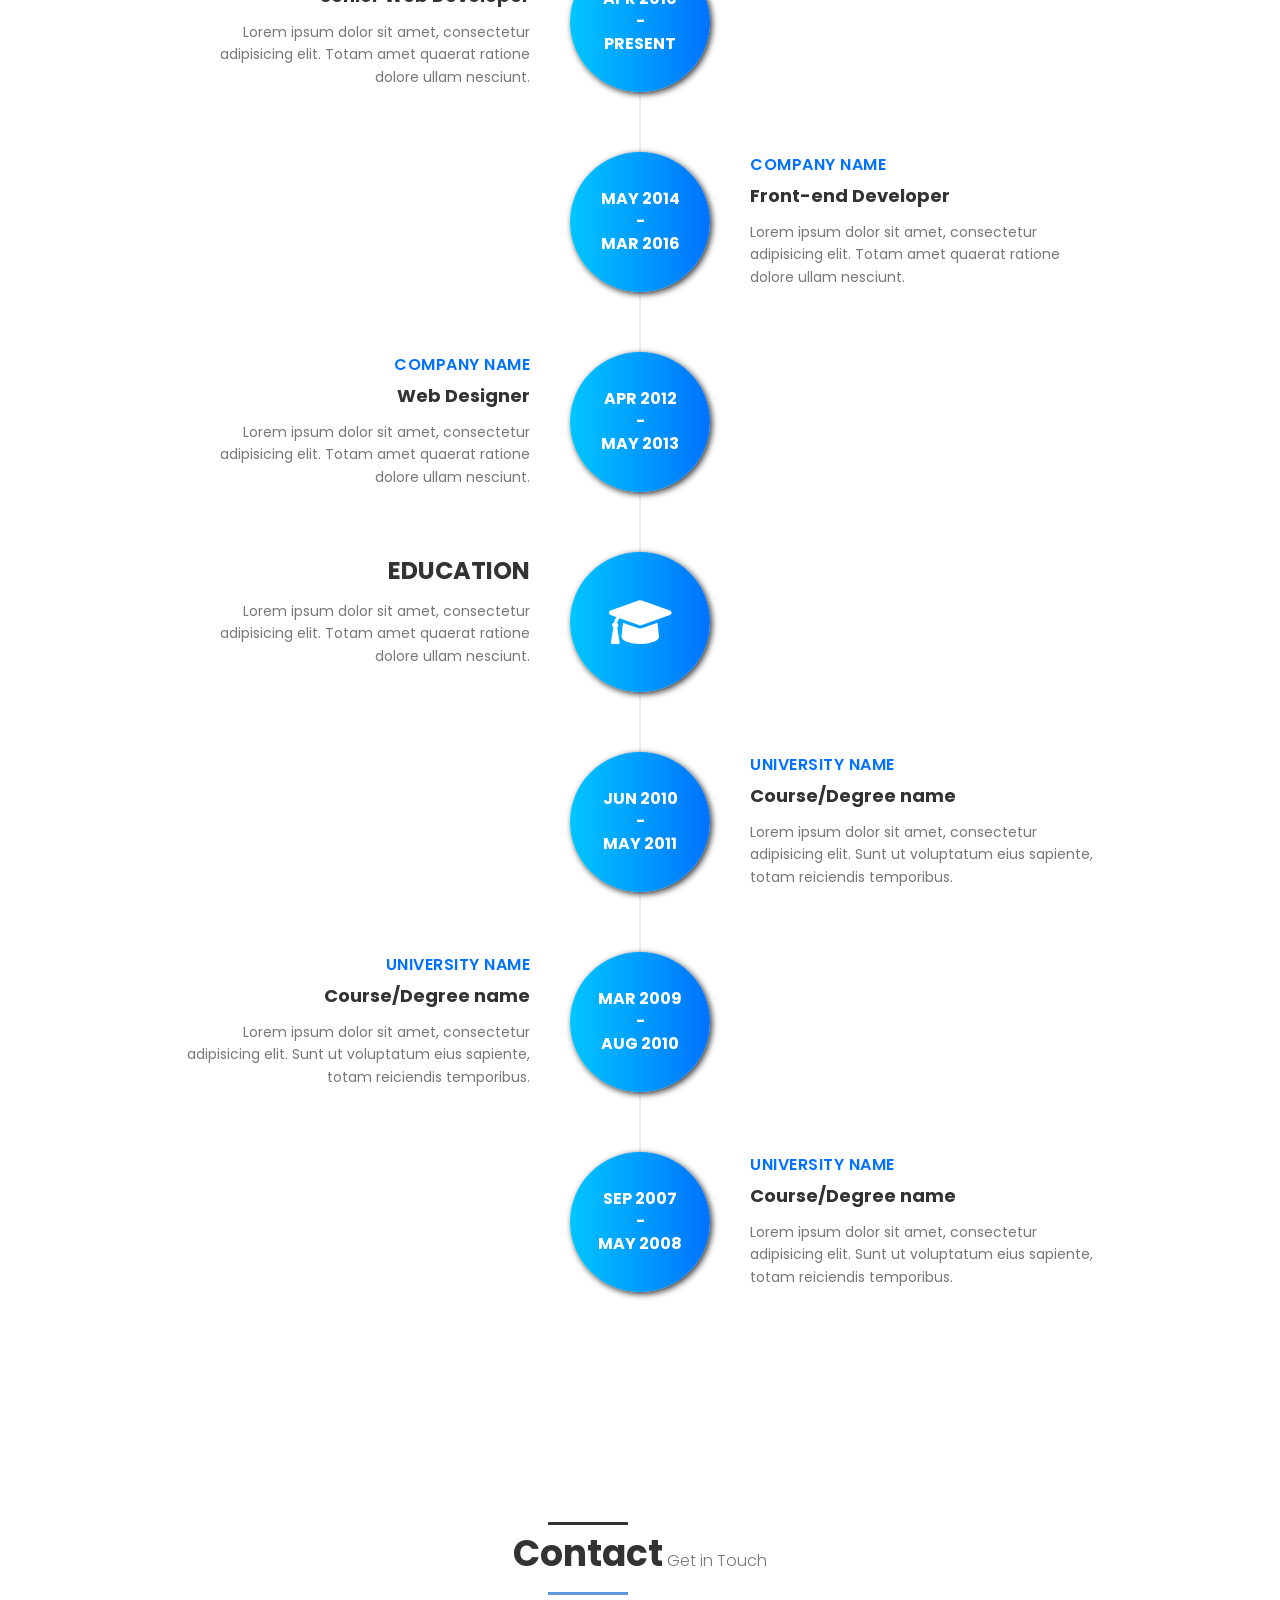
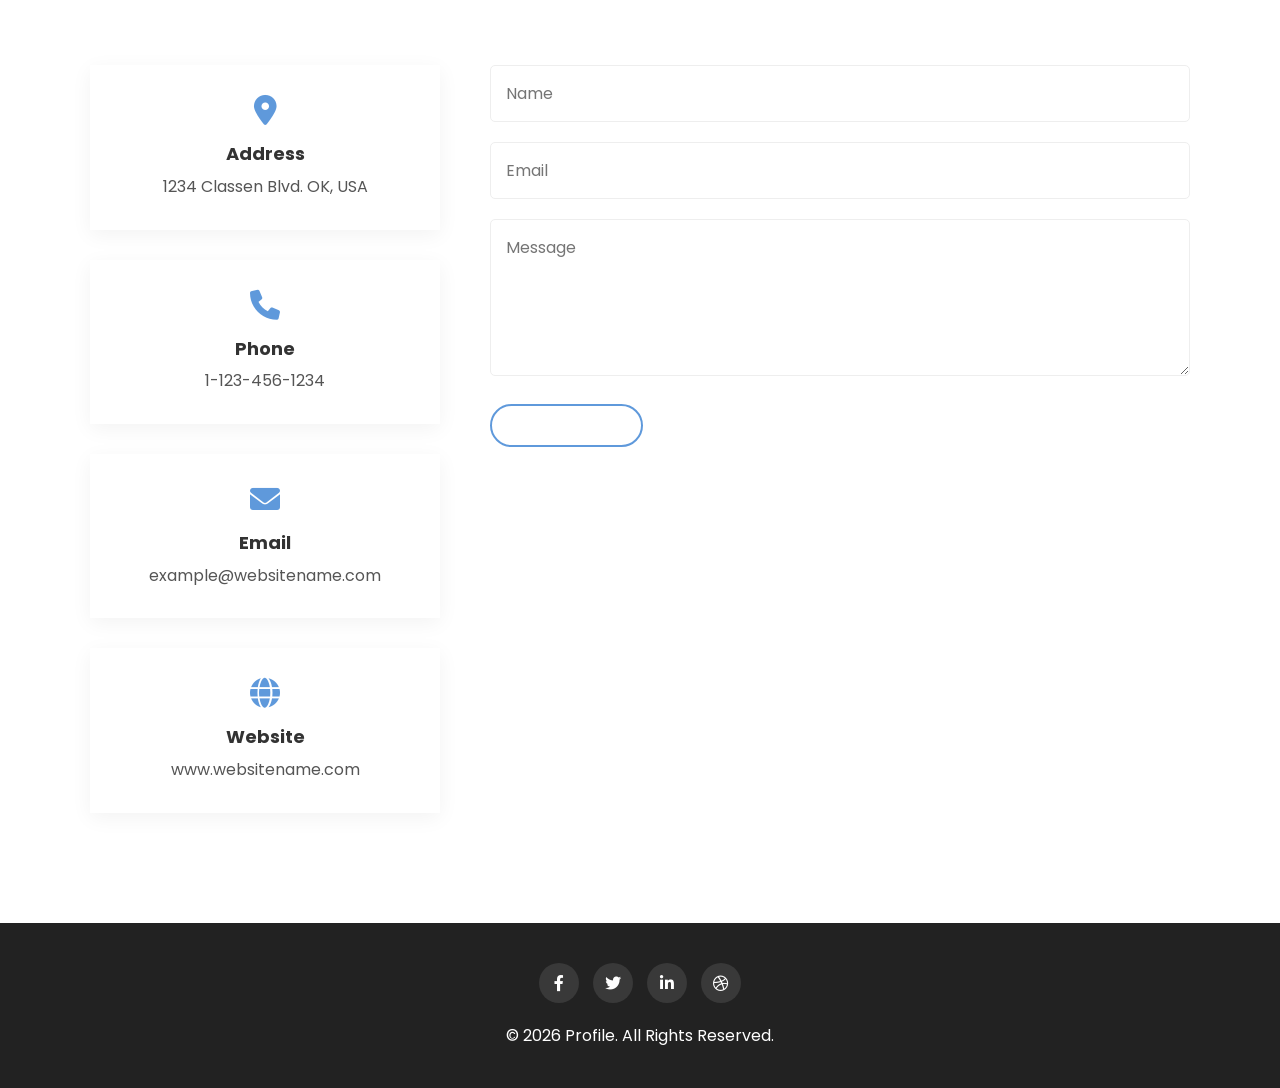
==== commit d02d5019: "design changes" ====
--- a/index.html
+++ b/index.html
@@ -46,7 +46,7 @@
             <h1 class="profession">I am a <span class="typewriter" id="typewriter"></span><span class="cursor">|</span>
             </h1>
             <p class="intro-text">I have 4 Years Experience. I am a Very Hard Worker.</p>
-            <a href="#about" class="btn btn-primary">More About Me</a>
+            <a href="#about" class="btn btn-primary">MORE ABOUT ME</a>
         </div>
     </section>
 
@@ -55,7 +55,6 @@
         <div class="container">
             <div class="section-header">
                 <h2 class="section-title">About Me</h2>
-                <span class="section-subtitle">John Doe</span>
             </div>
             <div class="about-content">
                 <div class="about-image">
@@ -64,6 +63,7 @@
                     </div>
                 </div>
                 <div class="about-text">
+                    <h3>Adil Saeed</h3>
                     <h3>Front end Developer</h3>
                     <p>Lorem ipsum dolor sit amet, consectetur adipisicing elit. Fugiat laborum perferendis nulla illum
                         sunt atque quidem ut, dolor. Suscipit blanditiis commodi a soluta itaque quae omnis, velit
--- a/assets/css/style.css
+++ b/assets/css/style.css
@@ -3,7 +3,7 @@
 
 /* CSS Variables */
 :root {
-    --primary-color: #2ecc71;
+    --primary-color: #4085d4d5;
     --secondary-color: #333;
     --text-color: #555;
     --bg-color: #fff;
@@ -62,6 +62,15 @@
     margin-bottom: 60px;
 }
 
+.section-title::before {
+    content: '';
+    display: block;
+    width: 80px;
+    height: 3px;
+    background: var(--secondary-color);
+    margin: 10px auto 0;
+}
+
 .section-title {
     font-size: 36px;
     color: var(--secondary-color);
@@ -74,7 +83,7 @@
 .section-title::after {
     content: '';
     display: block;
-    width: 60px;
+    width: 80px;
     height: 3px;
     background: var(--primary-color);
     margin: 10px auto 0;
@@ -97,7 +106,8 @@
 }
 
 .btn-primary {
-    background: var(--primary-color);
+    background: transparent;
+    border-color: var(--primary-color);
     color: var(--white);
 }
 
@@ -199,7 +209,7 @@
 }
 
 .hero-content .greeting {
-    font-size: 24px;
+    font-size: 32px;
     font-weight: 300;
     margin-bottom: 10px;
 }
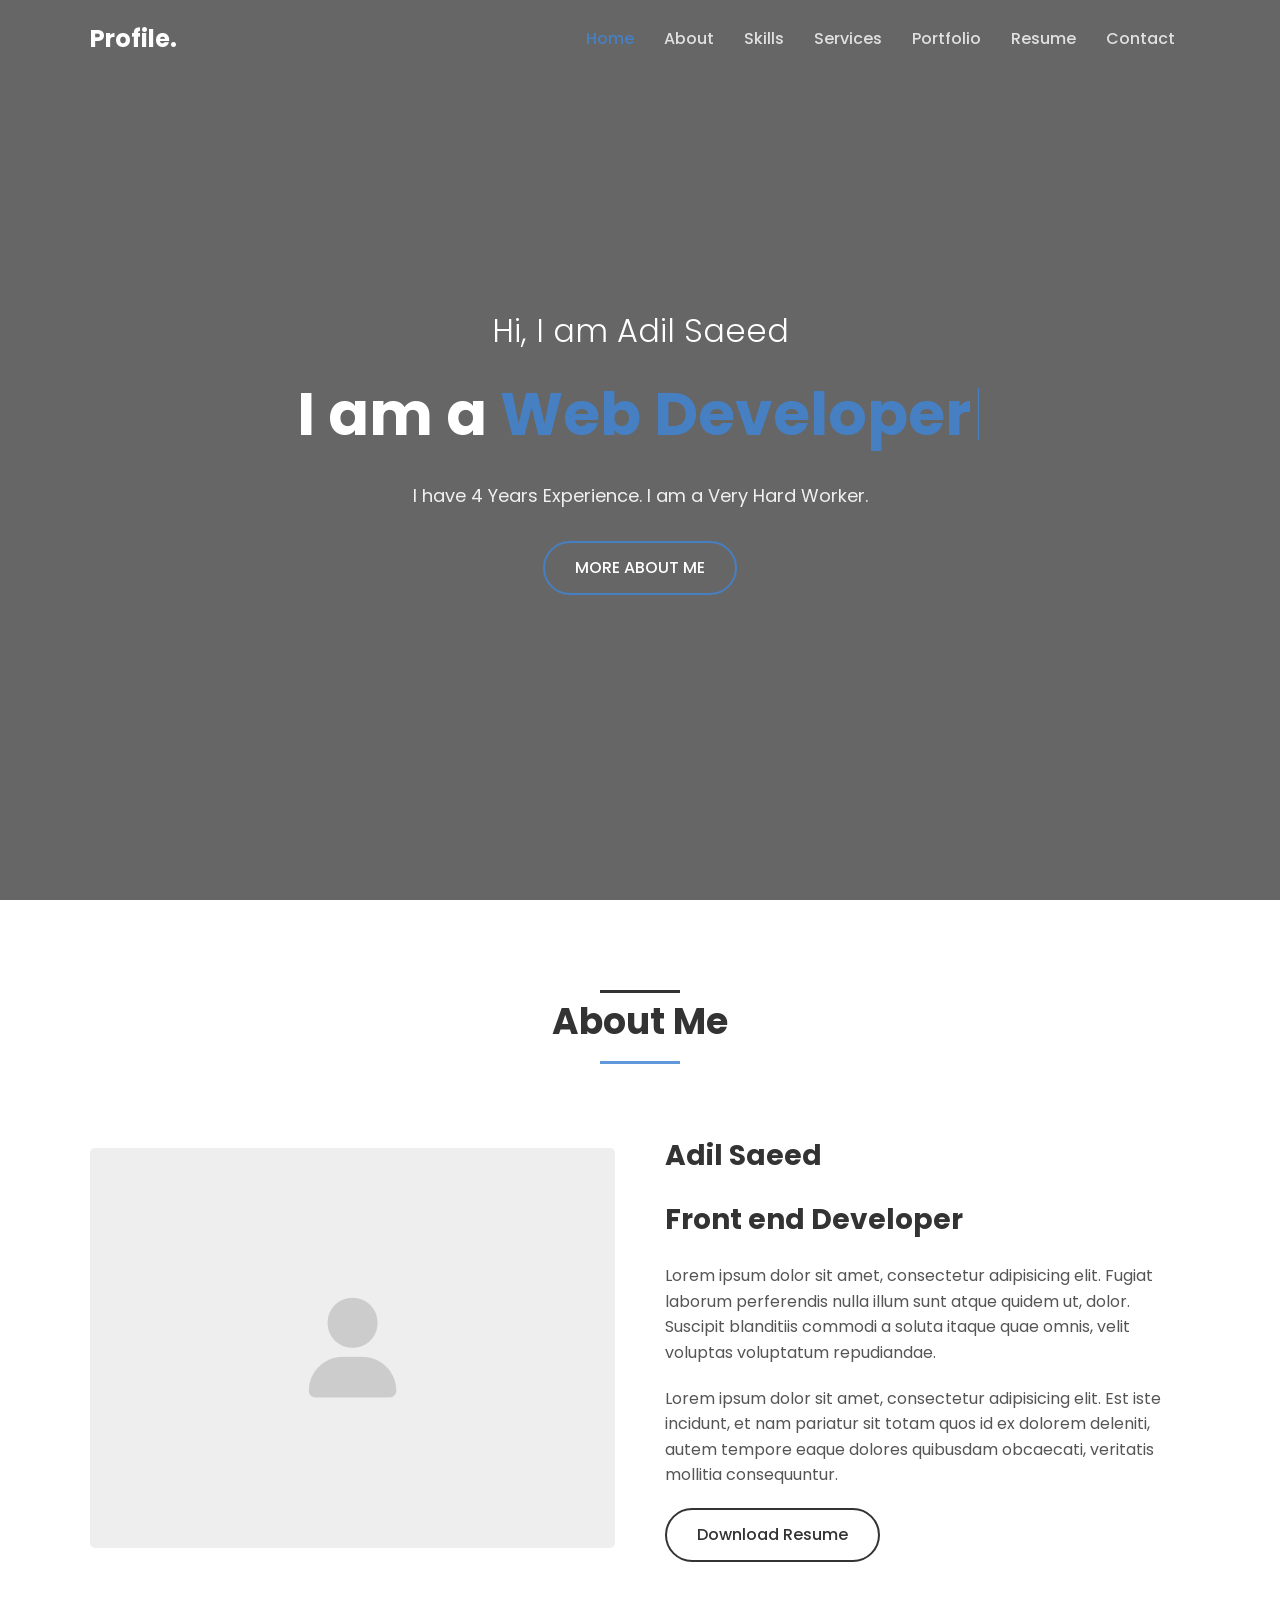
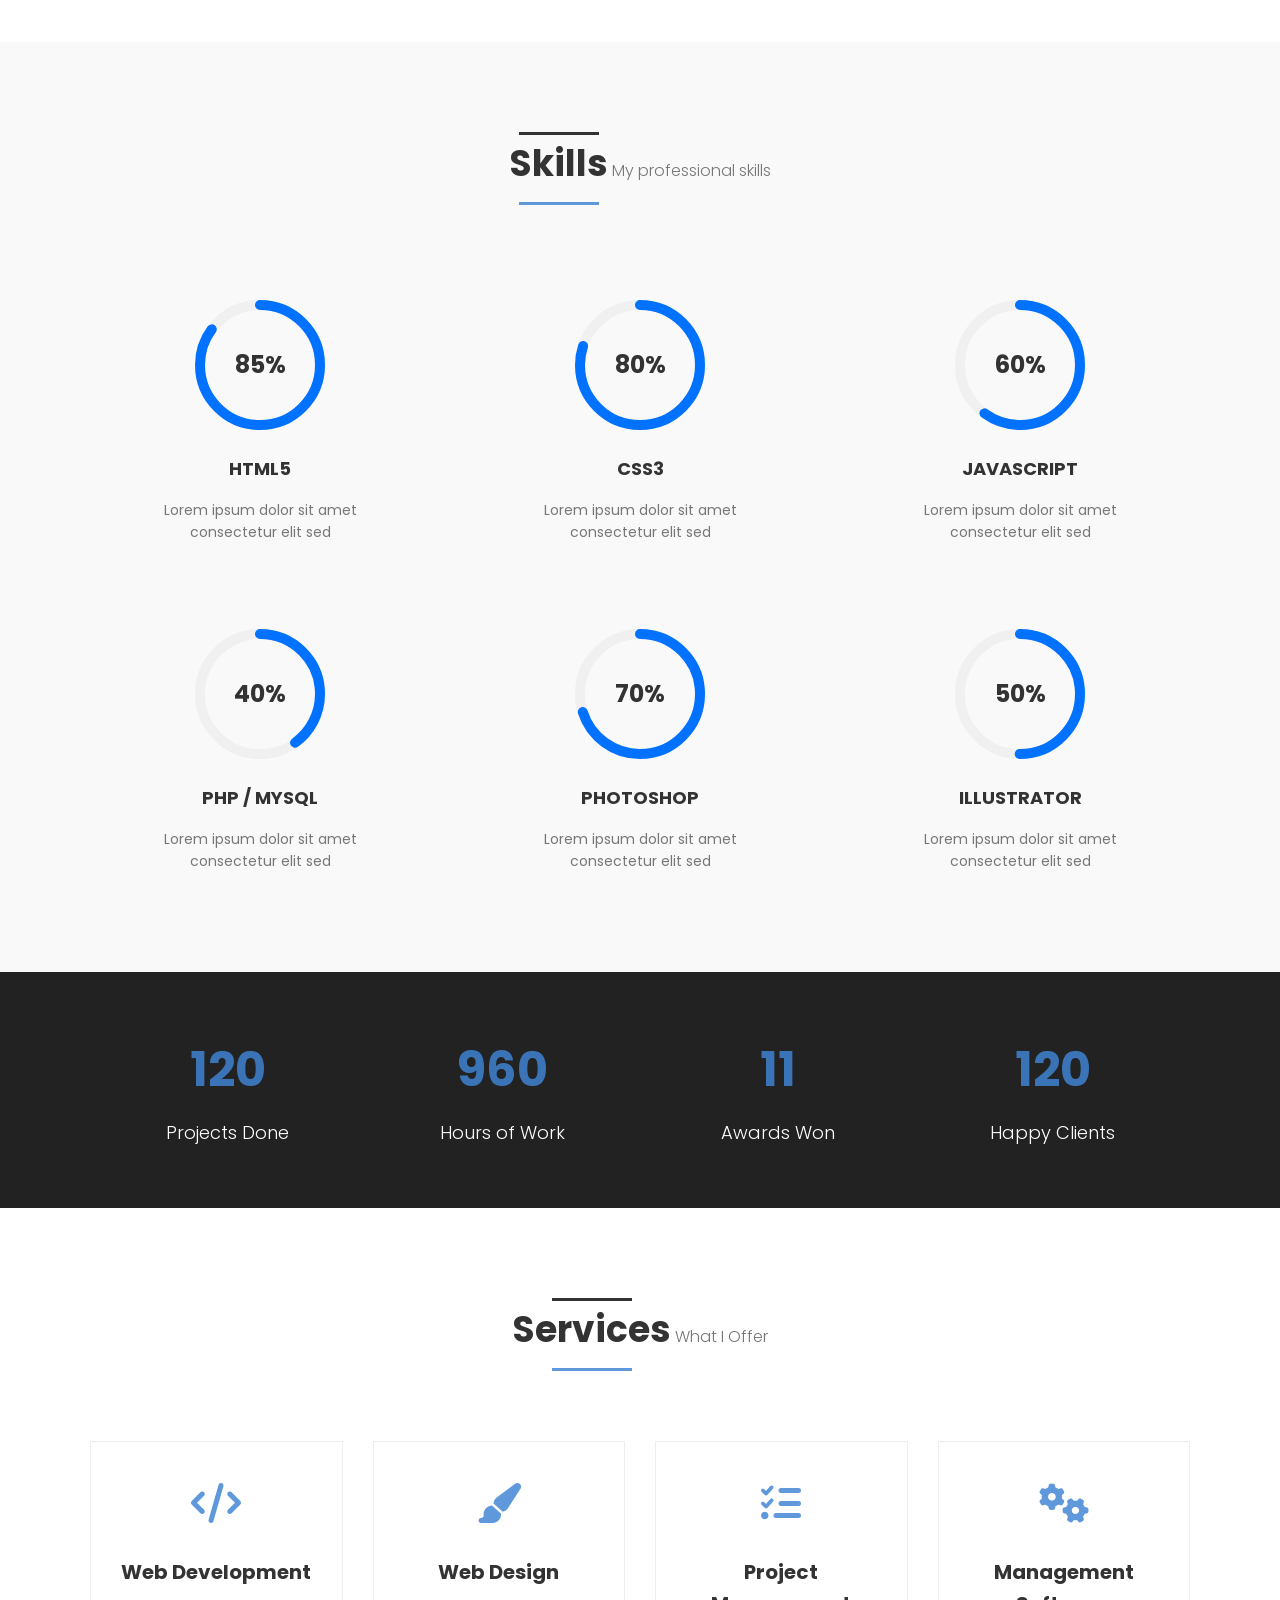
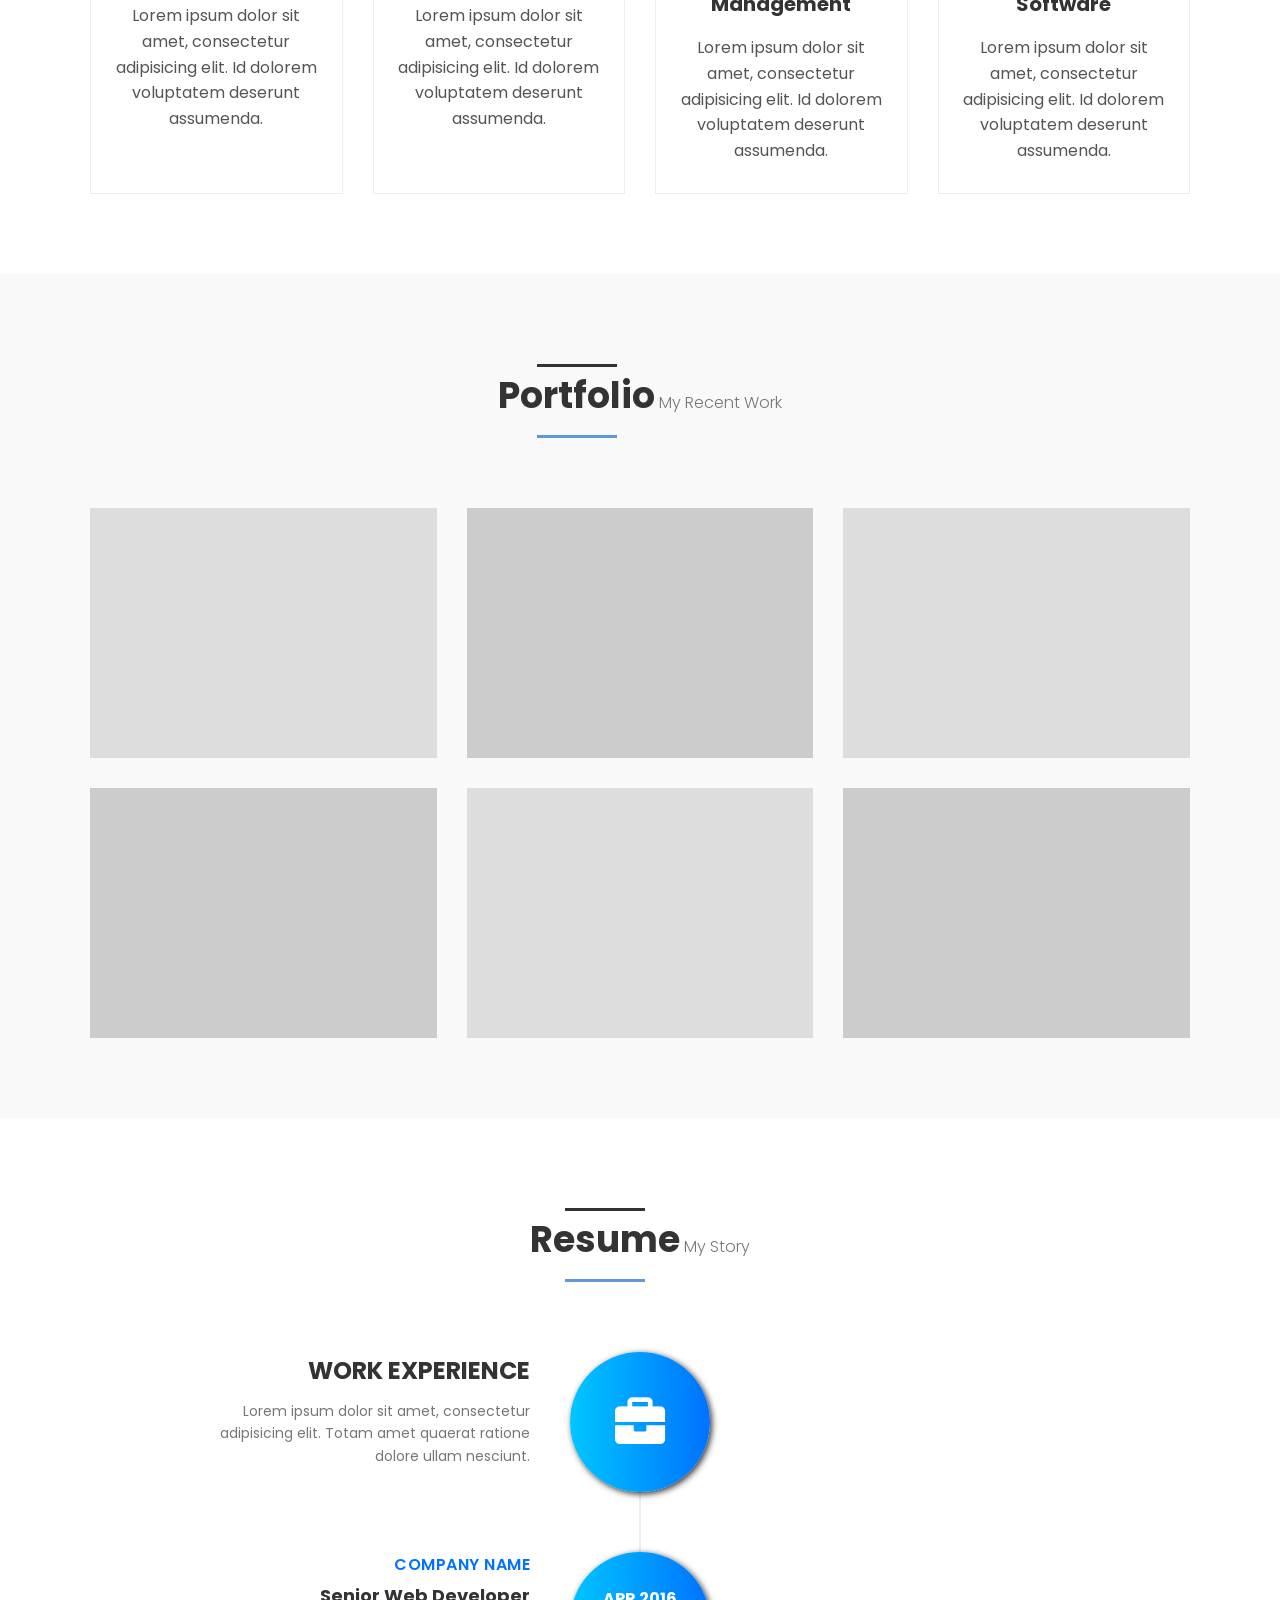
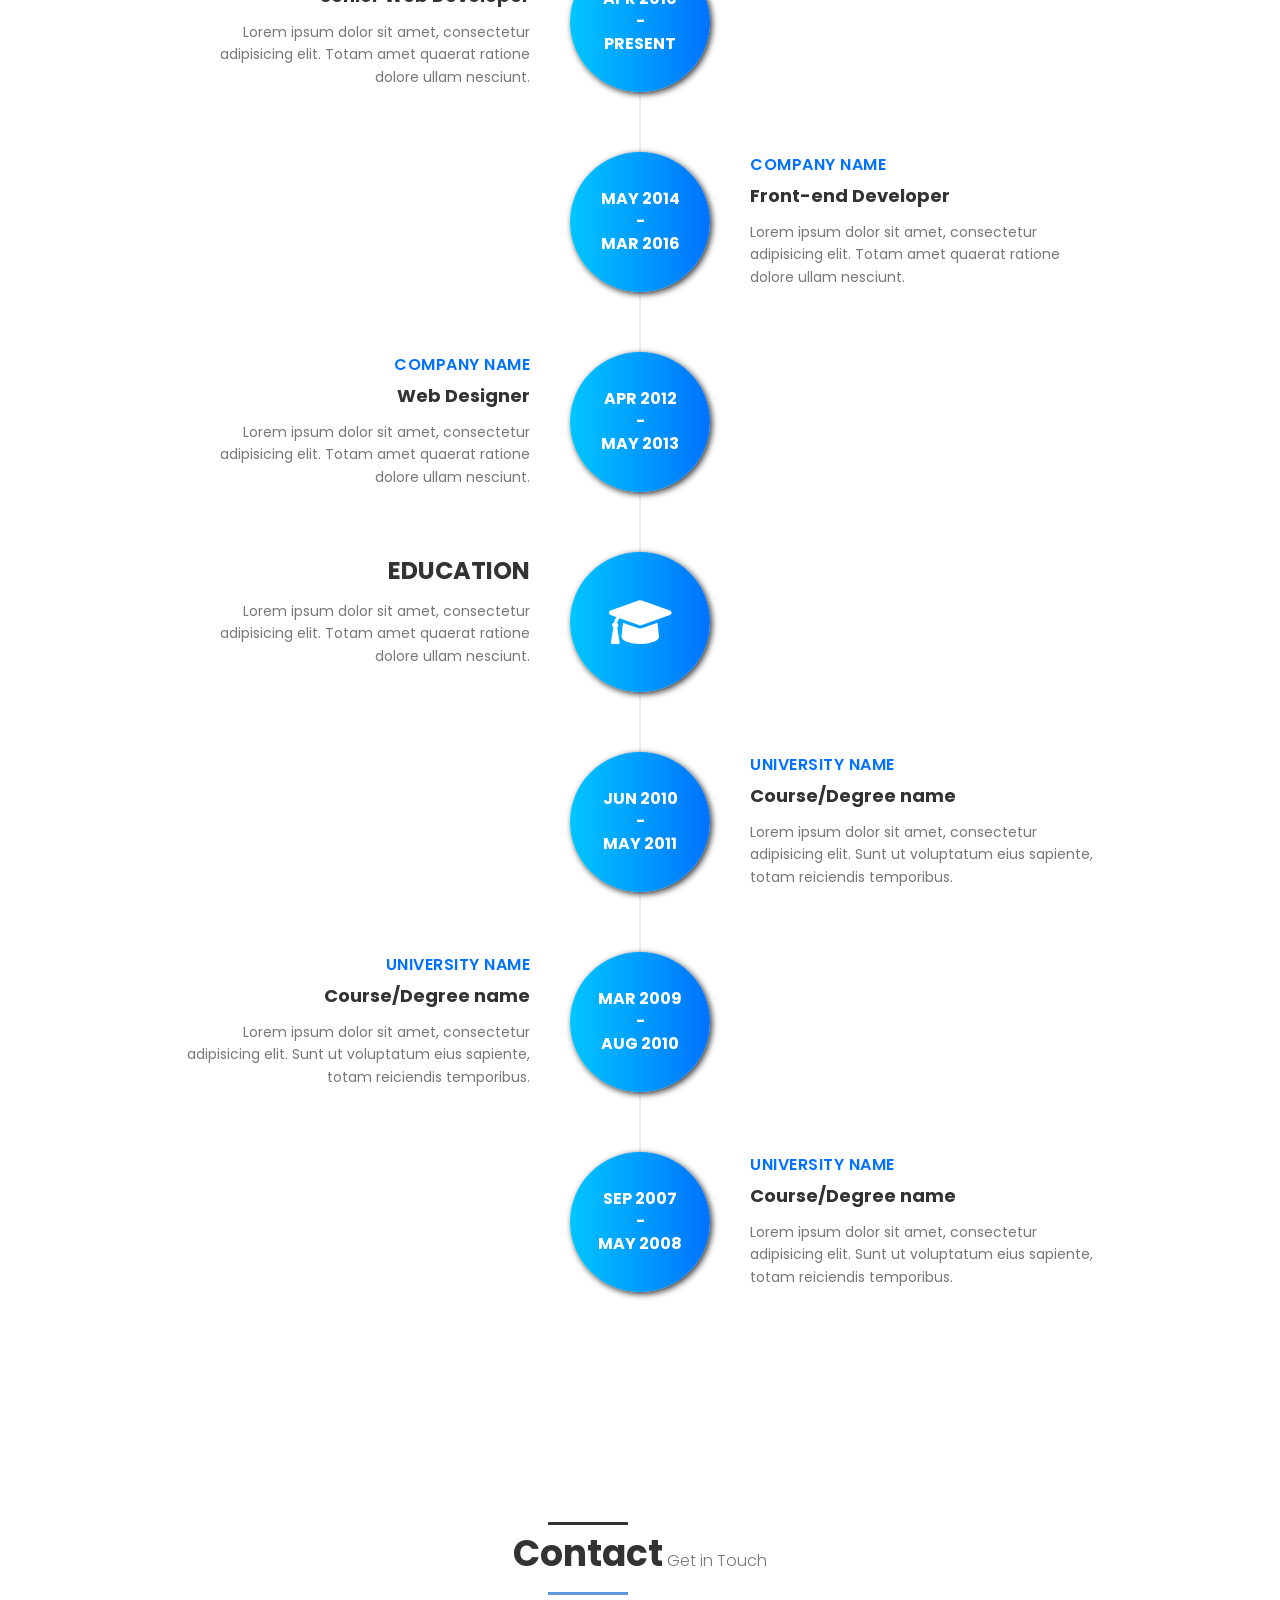
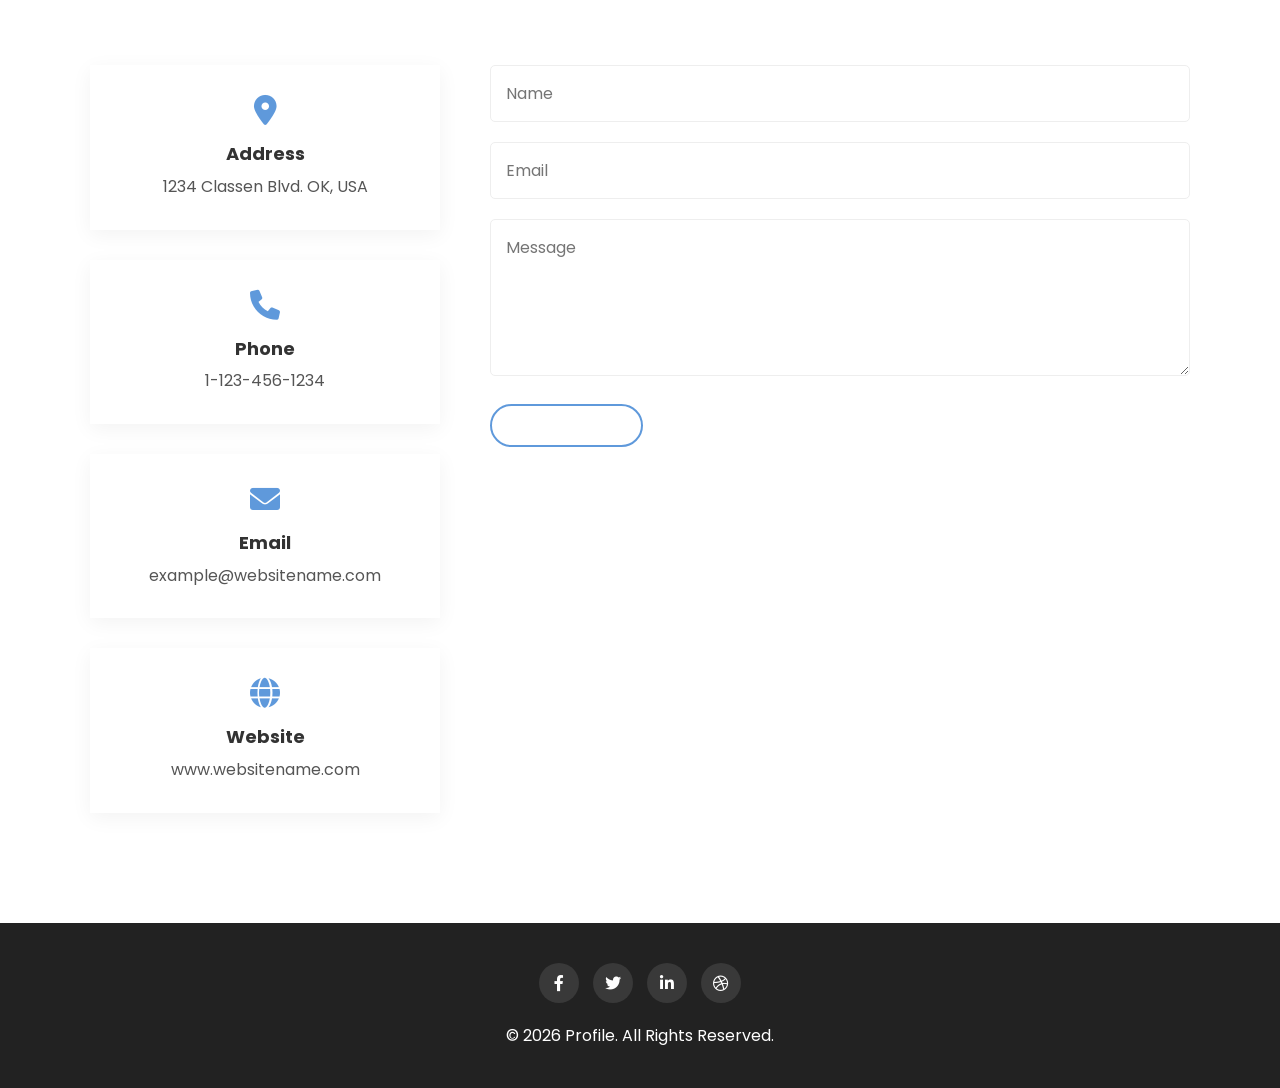
==== commit 2f1de6c5: "linkdin profile address add" ====
--- a/index.html
+++ b/index.html
@@ -367,7 +367,7 @@
             <div class="social-links">
                 <a href="#"><i class="fab fa-facebook-f"></i></a>
                 <a href="#"><i class="fab fa-twitter"></i></a>
-                <a href="#"><i class="fab fa-linkedin-in"></i></a>
+                <a href="https://www.linkedin.com/in/mian-adil-9615ab28b/"><i class="fab fa-linkedin-in"></i></a>
                 <a href="#"><i class="fab fa-dribbble"></i></a>
             </div>
             <p>&copy; 2026 Profile. All Rights Reserved.</p>
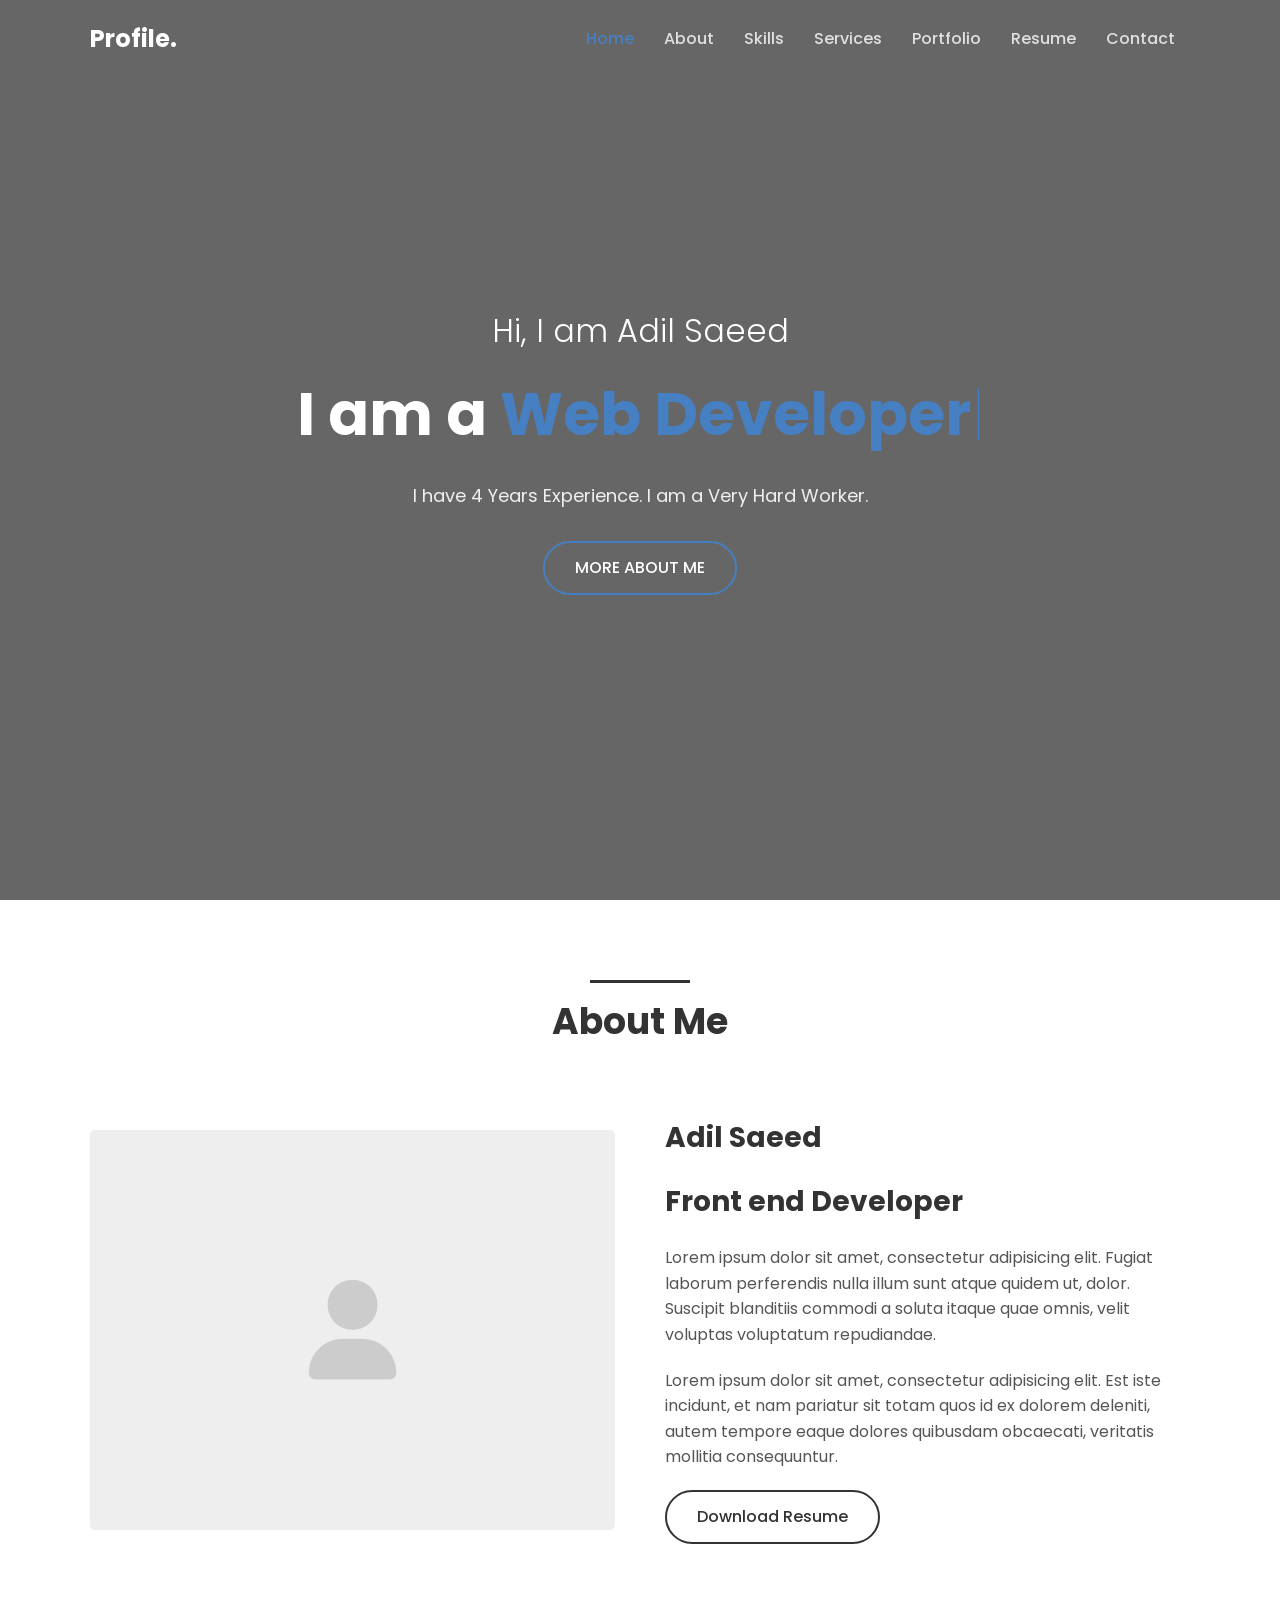
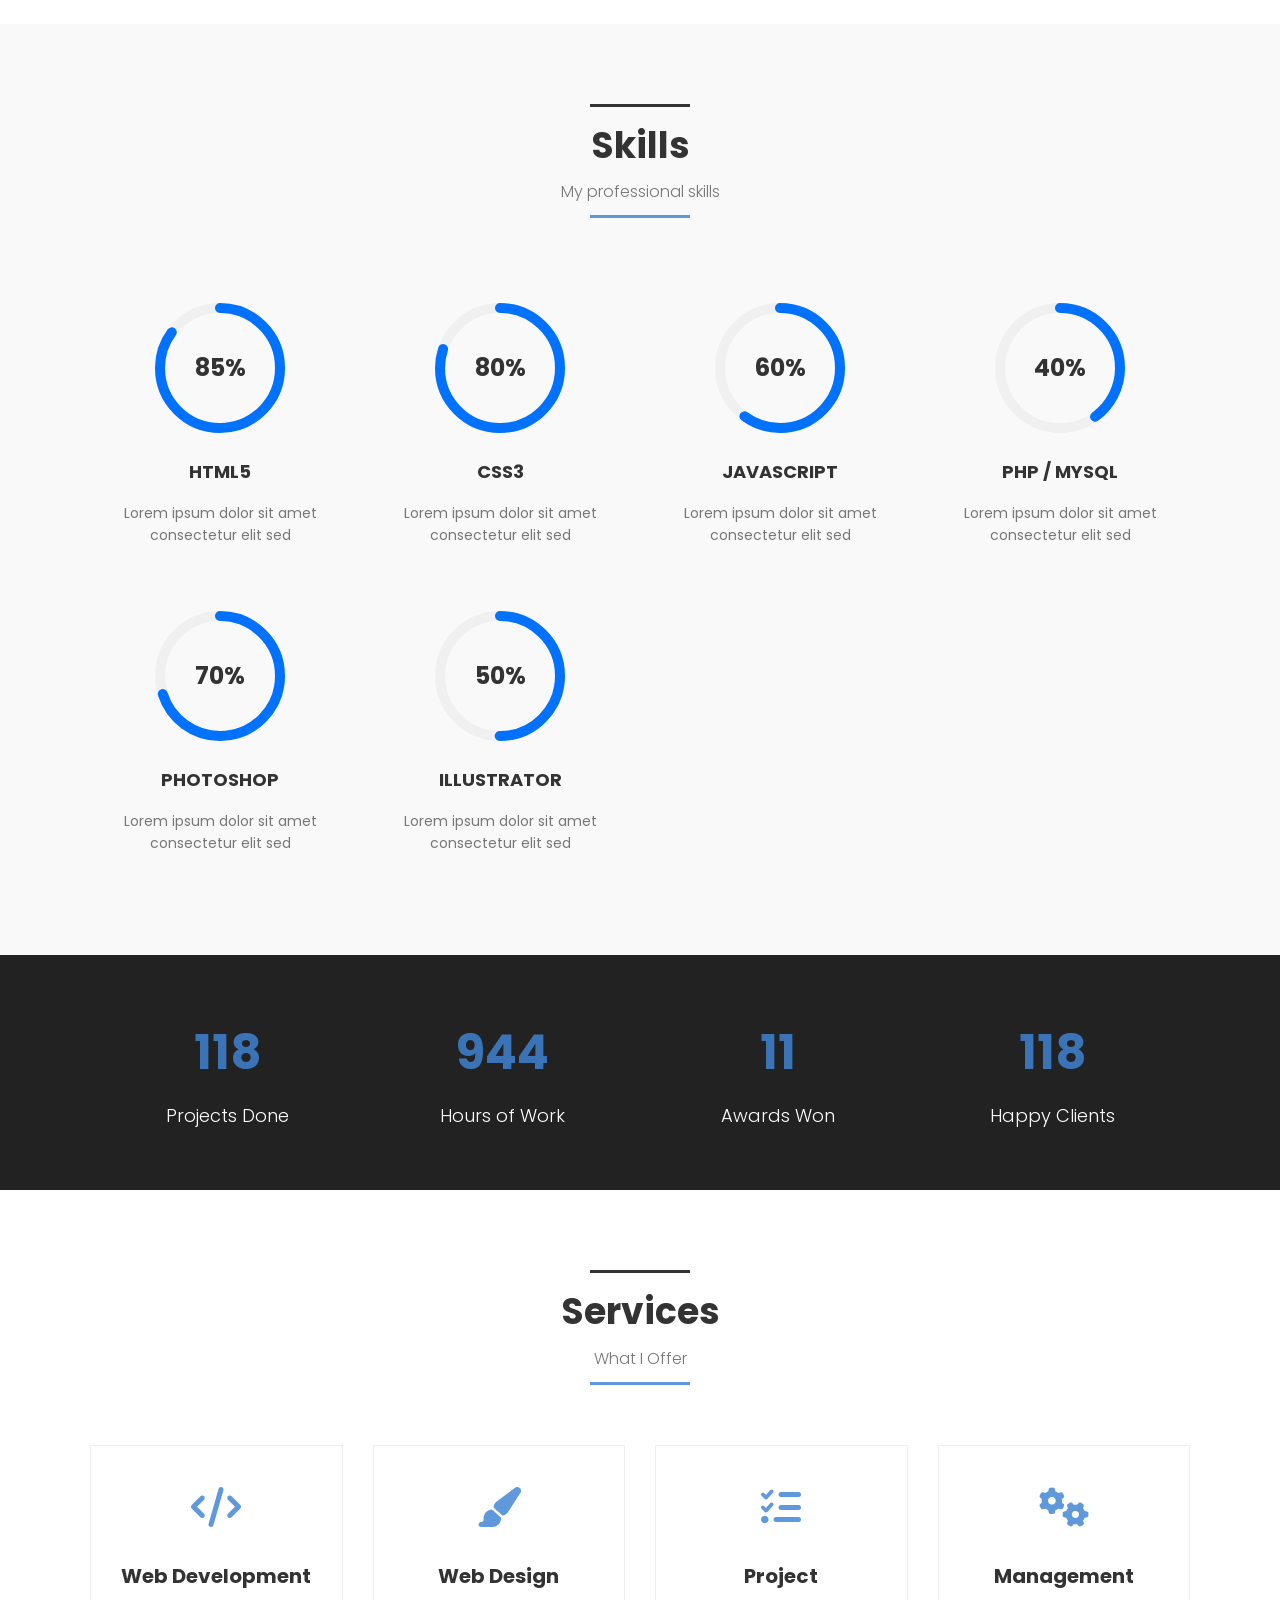
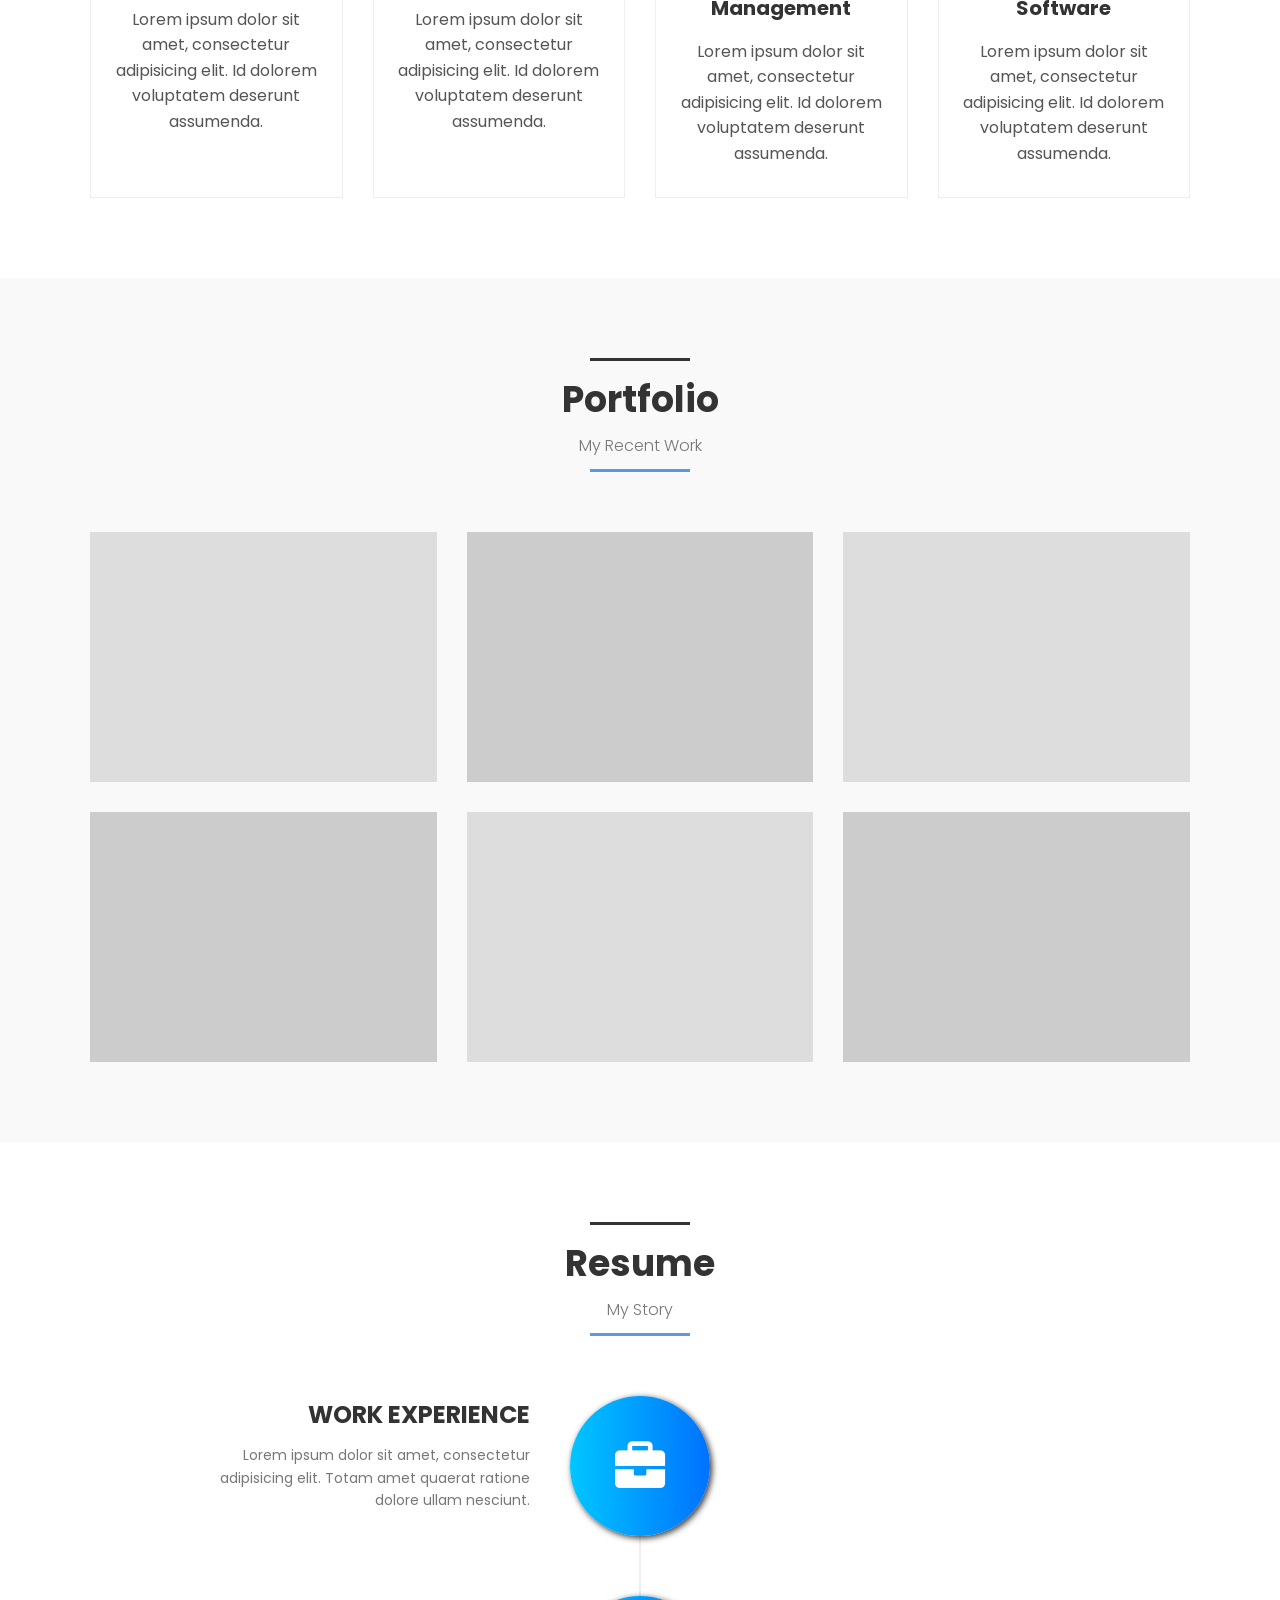
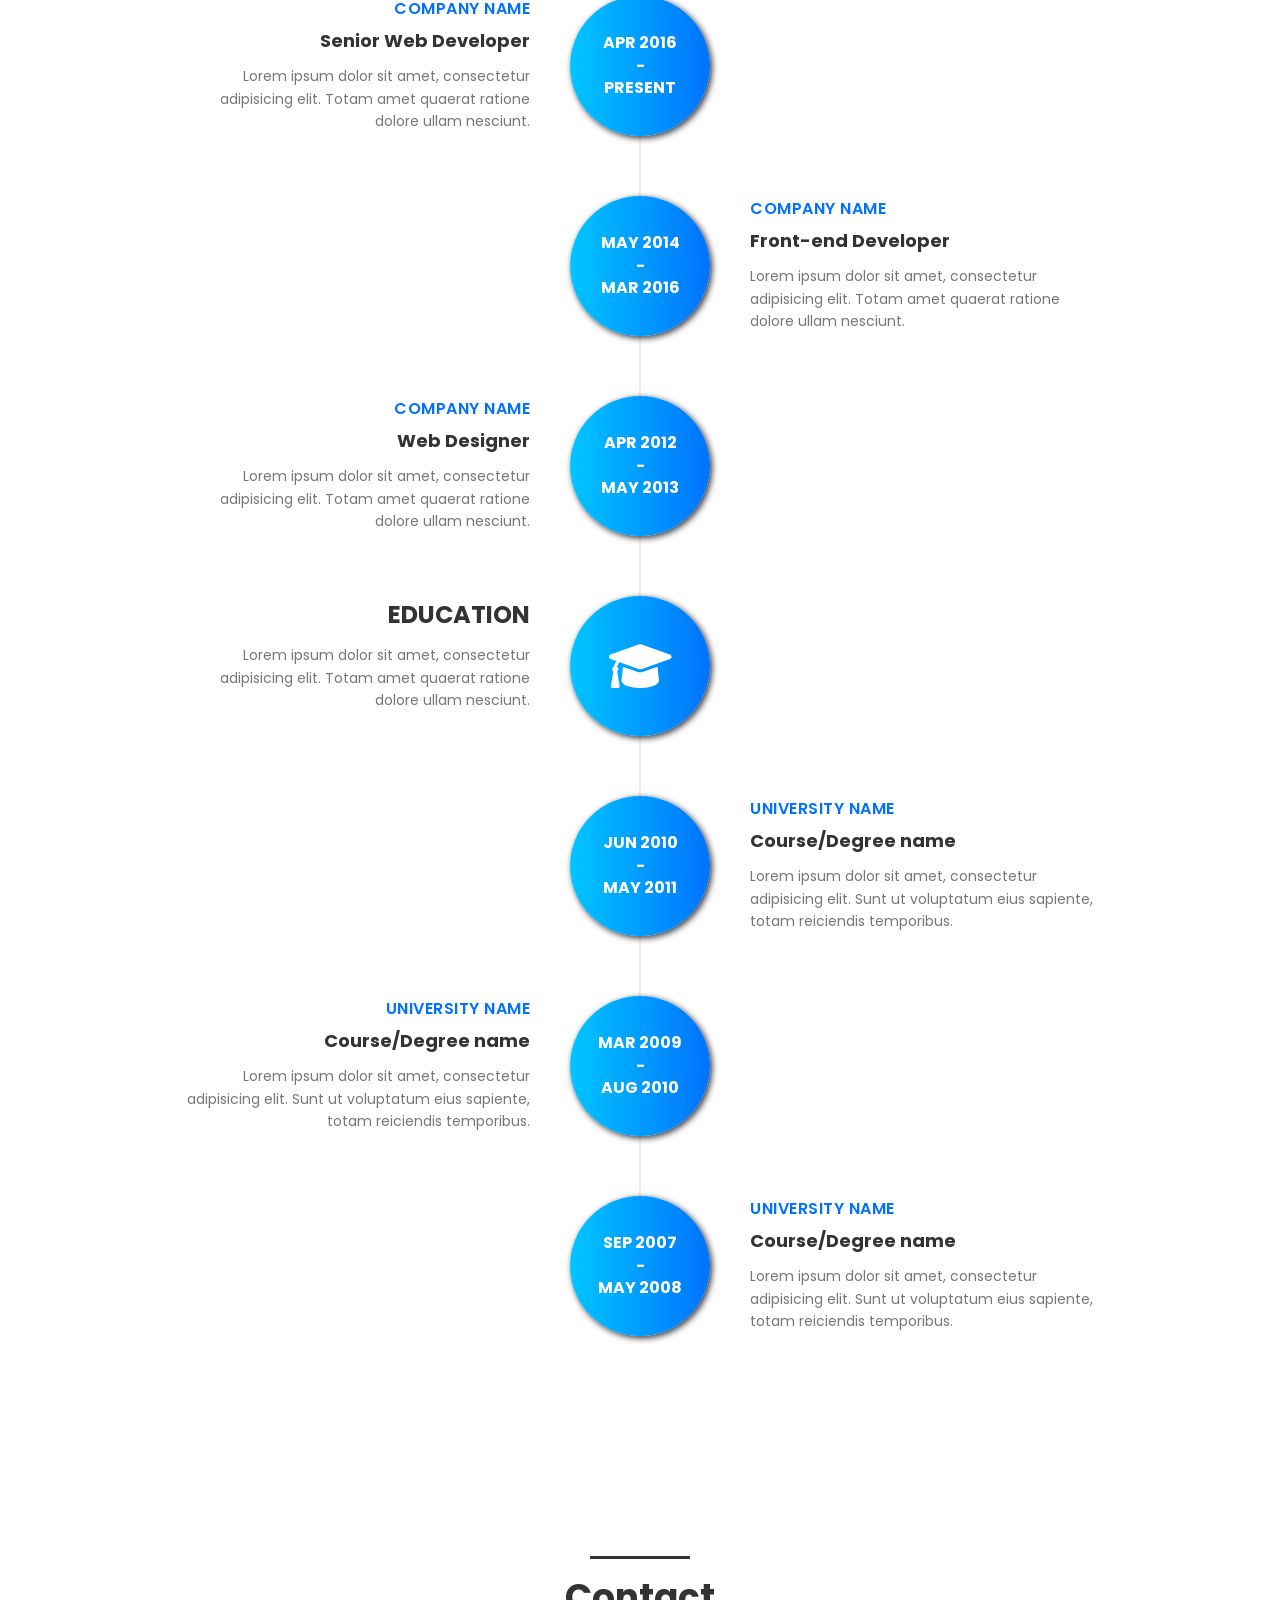
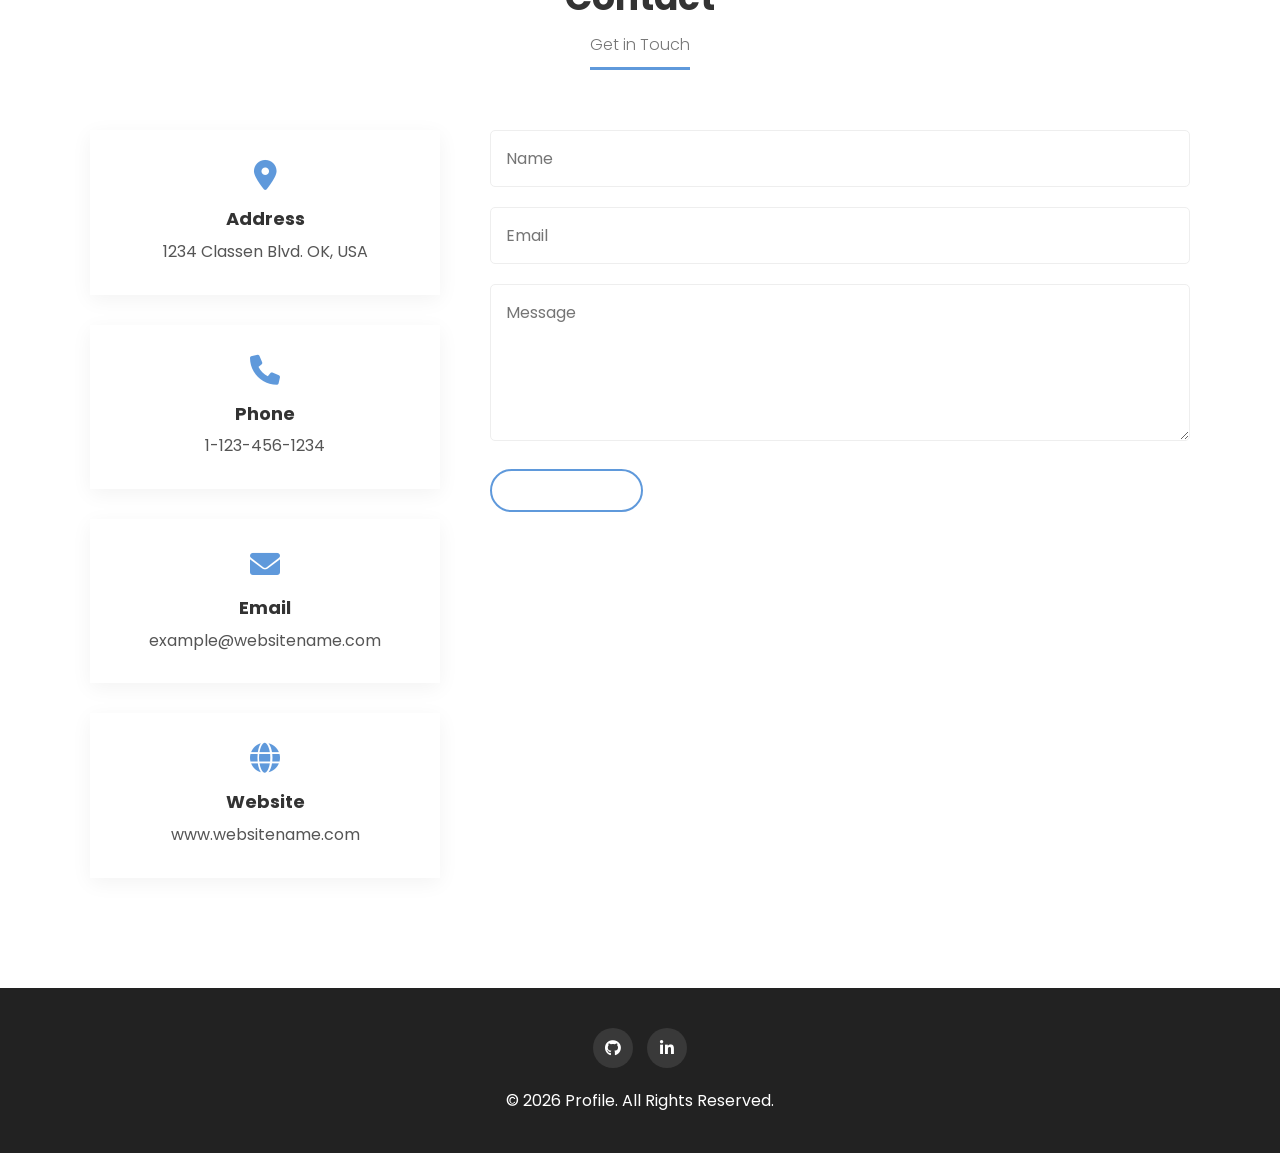
==== commit fd2b9034: "hyper links added" ====
--- a/index.html
+++ b/index.html
@@ -365,10 +365,14 @@
     <footer class="footer">
         <div class="container">
             <div class="social-links">
-                <a href="#"><i class="fab fa-facebook-f"></i></a>
-                <a href="#"><i class="fab fa-twitter"></i></a>
-                <a href="https://www.linkedin.com/in/mian-adil-9615ab28b/"><i class="fab fa-linkedin-in"></i></a>
-                <a href="#"><i class="fab fa-dribbble"></i></a>
+                <a href="https://github.com/adil-3322" target="_blank" rel="noopener noreferrer"
+                    aria-label="Visit Mian Adil's GitHub profile">
+                    <i class="fab fa-github" aria-hidden="true"></i>
+                </a>
+                <a href="https://www.linkedin.com/in/mian-adil-9615ab28b/" target="_blank" rel="noopener noreferrer"
+                    aria-label="Visit Mian Adil's LinkedIn profile">
+                    <i class="fab fa-linkedin-in" aria-hidden="true"></i>
+                </a>
             </div>
             <p>&copy; 2026 Profile. All Rights Reserved.</p>
         </div>
--- a/assets/css/style.css
+++ b/assets/css/style.css
@@ -62,28 +62,32 @@
     margin-bottom: 60px;
 }
 
+.section-header span {
+    display: block;
+}
+
 .section-title::before {
     content: '';
     display: block;
-    width: 80px;
+    width: 100px;
     height: 3px;
     background: var(--secondary-color);
-    margin: 10px auto 0;
+    margin: 0 auto 10px;
 }
 
 .section-title {
     font-size: 36px;
     color: var(--secondary-color);
-    margin-bottom: 10px;
+    margin-bottom: 5px;
     position: relative;
     display: inline-block;
     font-weight: 700;
 }
 
-.section-title::after {
+.section-subtitle::after {
     content: '';
     display: block;
-    width: 80px;
+    width: 100px;
     height: 3px;
     background: var(--primary-color);
     margin: 10px auto 0;
@@ -93,6 +97,8 @@
     font-size: 16px;
     color: #777;
     font-weight: 300;
+    display: inline-block;
+    margin-top: 0;
 }
 
 .btn {
@@ -297,8 +303,8 @@
 
 .skills-grid {
     display: grid;
-    grid-template-columns: repeat(3, 1fr);
-    gap: 40px;
+    grid-template-columns: repeat(auto-fit, minmax(250px, 1fr));
+    gap: 20px;
     text-align: center;
 }
 
